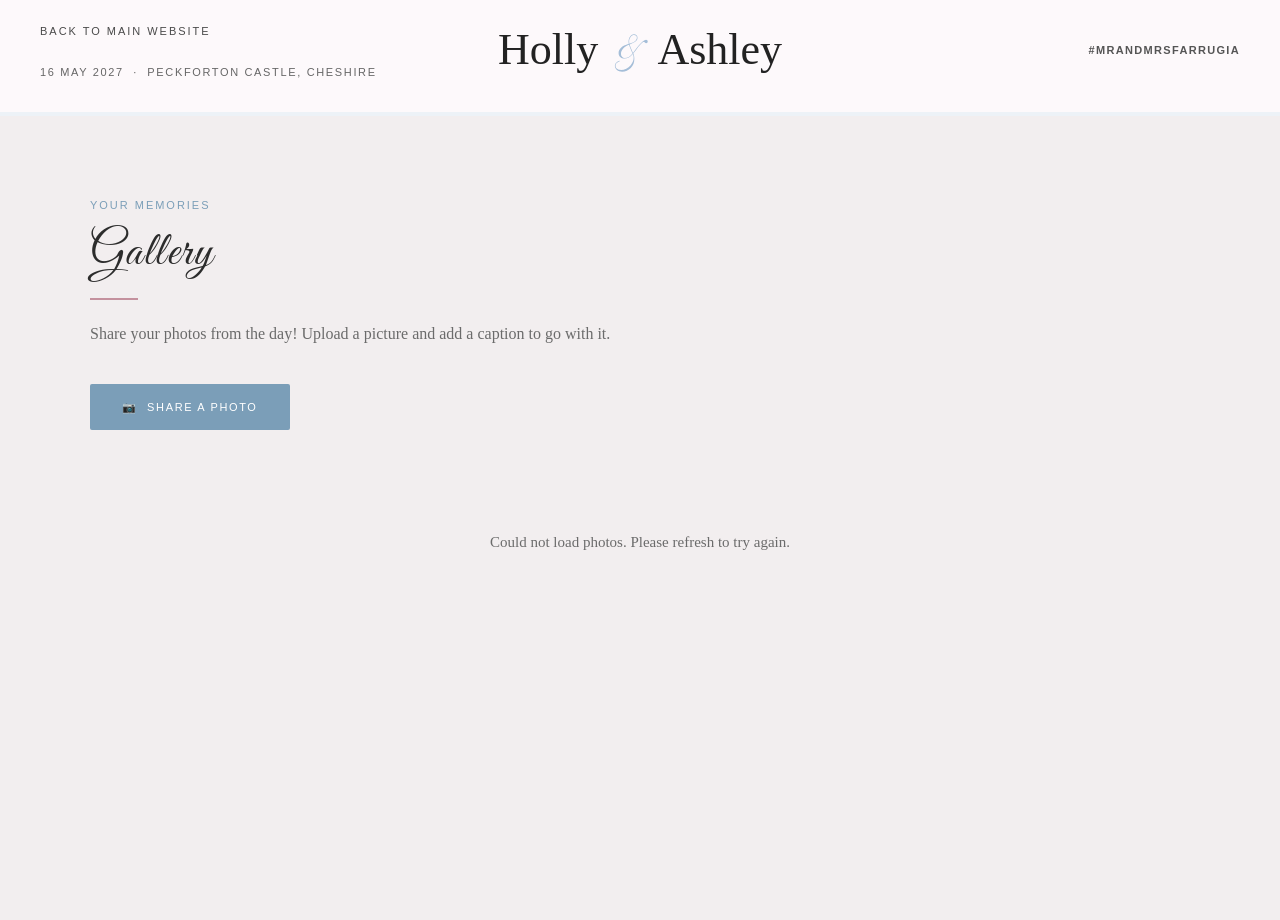
==== gallery.html @ d868bd8e "updating emoticon size" ====
<!DOCTYPE html>
<html lang="en">
<head>
  <meta charset="UTF-8" />
  <link rel="preconnect" href="https://fonts.googleapis.com">
  <link href="https://fonts.googleapis.com/css2?family=Great+Vibes&display=swap" rel="stylesheet">
  <meta name="viewport" content="width=device-width, initial-scale=1.0" />
  <title>Gallery — Holly &amp; Ashley</title>
  <!-- Google Analytics -->
  <script async src="https://www.googletagmanager.com/gtag/js?id=G-BXC2VQV9V0"></script>
  <script>
    window.dataLayer = window.dataLayer || [];
    function gtag(){dataLayer.push(arguments);}
    gtag('js', new Date());
    gtag('config', 'G-BXC2VQV9V0');
  </script>
  <link rel="stylesheet" href="wedding-style.css">

</head>
<body>
<header class="site-header">
  <div class="header-top">
    <div class="header-meta-left">
    <nav class="gallery"><a href="/MrAndMrsFarrugia">Back to Main Website</a></nav>
    <br />
    <span> 16 MAY 2027 &nbsp;·&nbsp; PECKFORTON CASTLE, CHESHIRE </span>
  </div>
    <a href="#hero" class="header-names">
      <span>Holly</span>
      <svg class="title-ampersand" viewBox="260 240 120 150" xmlns="http://www.w3.org/2000/svg" aria-label="&amp;">
        <path class="st2" d="M333.79,339.08c.85,1.9,1.49,3.95,1.93,6.15.44,2.2.66,4.56.66,7.06,0,8.71-2.9,16.05-8.69,22.03-5.79,5.98-12.82,8.97-21.09,8.97-5.22,0-9.47-1.34-12.75-4.01-3.29-2.68-4.93-6.1-4.93-10.26,0-3.05,1.25-5.82,3.76-8.31,2.51-2.49,5.03-3.73,7.57-3.73.3,0,.52.03.63.08.12.05.19.13.23.23,0,.34-.61.73-1.83,1.17-1.02.37-1.79.71-2.34,1.02-2.07,1.05-3.64,2.38-4.72,3.99-1.08,1.61-1.63,3.4-1.63,5.36,0,3.05,1.25,5.55,3.73,7.5,2.49,1.95,5.72,2.92,9.68,2.92,4.23,0,8.42-1.05,12.55-3.15,4.13-2.1,7.76-5,10.87-8.69,2.34-2.91,4.12-5.9,5.34-8.97,1.22-3.07,1.83-6.16,1.83-9.27,0-1.32-.16-2.69-.48-4.12s-.82-3-1.5-4.73c-3.12,3.76-6.35,6.55-9.71,8.38-3.35,1.83-6.88,2.74-10.57,2.74-4.34,0-7.82-1.24-10.44-3.73s-3.94-5.78-3.94-9.88c0-4.88,2-9.11,6-12.7,4-3.59,10.28-6.78,18.85-9.55v-.36c-.41-2.57-.61-4.37-.61-5.39,0-4.78,1.34-8.88,4.02-12.32,2.68-3.44,5.76-5.16,9.25-5.16,2.61,0,4.69.75,6.25,2.26,1.56,1.51,2.34,3.53,2.34,6.07,0,3.32-1.42,6.23-4.27,8.74-2.85,2.51-7.79,5.06-14.84,7.67.41,1.76,1.3,4.37,2.67,7.83,1.37,3.46,3.18,7.66,5.41,12.6,1.05-1.35,2.52-3.3,4.42-5.84,13.01-17.28,22.15-25.91,27.44-25.91,1.15,0,2.12.42,2.9,1.27.78.85,1.17,1.88,1.17,3.1,0,1.12-.36,2.03-1.07,2.72-.71.69-1.64,1.04-2.79,1.04-1.02,0-2.05-.56-3.1-1.68-1.05-1.12-1.85-1.68-2.39-1.68-2.74,0-9.11,6.57-19.11,19.71-2.85,3.76-5.08,6.71-6.71,8.84ZM331.91,338.82c-2.1-4.64-3.83-8.65-5.18-12.02-1.36-3.37-2.47-6.39-3.35-9.07-6.34,2.54-11.2,5.71-14.58,9.5-3.39,3.79-5.08,7.94-5.08,12.45,0,2.98.86,5.45,2.59,7.39,1.73,1.95,3.88,2.92,6.45,2.92,3.52,0,6.85-.91,9.99-2.74,3.13-1.83,6.19-4.64,9.17-8.44ZM324.29,315.1c6.78-2.2,11.51-4.44,14.2-6.71,2.69-2.27,4.04-5.01,4.04-8.23,0-1.86-.64-3.39-1.93-4.57-1.29-1.19-2.93-1.78-4.93-1.78-3.12,0-5.89,1.59-8.33,4.78-2.44,3.18-3.66,6.96-3.66,11.33,0,1.02.19,2.58.56,4.67.03.24.05.41.05.51Z"/>
      </svg>
      <span>Ashley</span>
    </a>
    <div class="header-meta-right">#MrAndMrsFarrugia</div>

    <!-- Mobile Hamburger Toggle -->
    <button class="hamburger-btn" id="hamburgerBtn" onclick="toggleNav()" aria-label="Toggle navigation">
      <span></span>
      <span></span>
      <span></span>
    </button>
  </div>
</header>

<section>
  <div class="section-inner">
  <main>
    <p class="page-eyebrow">Your memories</p>
    <h1 class="page-title">Gallery</h1>
    <div class="page-divider"></div>
    <p class="page-intro">Share your photos from the day! Upload a picture and add a caption to go with it.</p>
   
    <div class="upload-row">
      <label class="gallery-upload-btn" for="gallery-file-input">📷 &nbsp;Share a photo</label>
      <input
        type="file"
        id="gallery-file-input"
        accept="image/jpeg,image/png,image/webp,image/gif"
        multiple
        style="display:none;"
        onchange="openCaptionModal(this)"
      />
      <span class="upload-status" id="upload-status"></span>
    </div>
   
    <div class="gallery-grid" id="gallery-grid">
      <p class="gallery-placeholder">Loading photos…</p>
    </div>
  </main>
   

<!-- Caption modal -->
<div id="caption-modal">
  <div class="caption-modal-box">
    <img id="caption-preview" class="caption-modal-preview" src="" alt="Preview" />
    <label class="caption-modal-label" for="author-input">Your name</label>
    <input
      type="text"
      id="author-input"
      class="caption-modal-input"
      maxlength="60"
      placeholder="e.g. Sarah"
      autocomplete="name"
    />
    <label class="caption-modal-label" for="caption-input" style="margin-top:14px;">Add a caption</label>
    <textarea
      id="caption-input"
      class="caption-modal-input"
      rows="3"
      maxlength="500"
      placeholder="e.g. Holly looking absolutely gorgeous 💕"
      oninput="updateCaptionCount(this)"
    ></textarea>
    <p class="caption-modal-hint">Caption optional — leave blank to skip. <span id="caption-count" style="float:right;opacity:0.5;">500</span></p>
    <div class="caption-modal-actions">
      <button class="caption-btn-cancel" onclick="cancelUpload()">Cancel</button>
      <button class="caption-btn-upload" id="caption-upload-btn" onclick="submitUpload()">Upload</button>
    </div>
  </div>
</div>
 
<!-- Lightbox -->
<div id="gallery-lightbox" onclick="closeLightbox()">
  <button class="lightbox-close" onclick="closeLightbox()">&times;</button>
  <button class="lightbox-prev" onclick="event.stopPropagation(); shiftLightbox(-1)">&#8249;</button>
  <button class="lightbox-next" onclick="event.stopPropagation(); shiftLightbox(1)">&#8250;</button>
  <img id="lightbox-img" src="" alt="Wedding photo" onclick="event.stopPropagation()" />
  <p id="lightbox-caption" onclick="event.stopPropagation()"></p>
  <div id="lightbox-reactions" onclick="event.stopPropagation()"></div>
</div>
</div>
</section>
 
<script>
  const S3_BASE     = 'https://s3.eu-north-1.amazonaws.com/farrugia.wedding.gallery';
  const PRESIGN_API = 'https://7vy30zvgz9.execute-api.eu-north-1.amazonaws.com/wedding/presign';
  const REACT_API   = 'https://7vy30zvgz9.execute-api.eu-north-1.amazonaws.com/wedding/react';
 
  // Reactions — emoji char is the data key (stored in S3 / localStorage);
  // img is the Twemoji SVG for consistent cross-platform rendering.
  // Inline SVG icons — white fill with dark outline; rx-fill class changes on .reacted
  const REACTION_SVGS = {
    '❤️': `<svg viewBox="0 0 36 36" xmlns="http://www.w3.org/2000/svg">
      <path class="rx-fill" fill="#fff" stroke="#2c2c2c" stroke-width="2.5" stroke-linejoin="round"
            d="M18 31S4 23 4 13a8 8 0 0 1 14-4.5A8 8 0 0 1 32 13c0 10-14 18-14 18z"/>
    </svg>`,
    '😍': `<svg viewBox="0 0 36 36" xmlns="http://www.w3.org/2000/svg">
      <circle class="rx-fill" cx="18" cy="18" r="15" fill="#fff" stroke="#2c2c2c" stroke-width="2"/>
      <path fill="#2c2c2c" d="M11 13.5c0-1.5 1-2.5 2-2.5s1.5 1 1.5 1 .5-1 1.5-1 2 1 2 2.5c0 1.5-1.5 3-3.5 4-2-1-3.5-2.5-3.5-4z"/>
      <path fill="#2c2c2c" d="M19 13.5c0-1.5 1-2.5 2-2.5s1.5 1 1.5 1 .5-1 1.5-1 2 1 2 2.5c0 1.5-1.5 3-3.5 4-2-1-3.5-2.5-3.5-4z"/>
      <path fill="none" stroke="#2c2c2c" stroke-width="2" stroke-linecap="round" d="M12 23s2 3.5 6 3.5 6-3.5 6-3.5"/>
    </svg>`,
    '😂': `<svg viewBox="0 0 36 36" xmlns="http://www.w3.org/2000/svg">
      <circle class="rx-fill" cx="18" cy="18" r="15" fill="#fff" stroke="#2c2c2c" stroke-width="2"/>
      <path fill="none" stroke="#2c2c2c" stroke-width="2" stroke-linecap="round" d="M11 13q2-3 5 0M20 13q2-3 5 0"/>
      <path fill="#2c2c2c" d="M11 20q3 8 7 7 4 1 7-7z"/>
      <path fill="none" stroke="#2c2c2c" stroke-width="1.5" stroke-linecap="round" d="M8 17q-1 3 1 4"/>
    </svg>`,
    '🥂': `<svg viewBox="0 0 36 36" xmlns="http://www.w3.org/2000/svg">
      <!-- Left flute -->
      <path class="rx-fill" fill="#fff" stroke="#2c2c2c" stroke-width="2" stroke-linejoin="round"
            d="M5 4 L14 4 Q13 10 11 18 L8 18 Q6 10 5 4 Z"/>
      <line x1="9.5" y1="18" x2="9.5" y2="29" stroke="#2c2c2c" stroke-width="2" stroke-linecap="round"/>
      <line x1="6" y1="29" x2="13" y2="29" stroke="#2c2c2c" stroke-width="2" stroke-linecap="round"/>
      <circle cx="9" cy="15" r="1.1" fill="#2c2c2c"/>
      <circle cx="9.5" cy="11" r="1.1" fill="#2c2c2c"/>
      <circle cx="9" cy="7.5" r="1.1" fill="#2c2c2c"/>
      <!-- Right flute -->
      <path class="rx-fill" fill="#fff" stroke="#2c2c2c" stroke-width="2" stroke-linejoin="round"
            d="M22 4 L31 4 Q30 10 28 18 L25 18 Q23 10 22 4 Z"/>
      <line x1="26.5" y1="18" x2="26.5" y2="29" stroke="#2c2c2c" stroke-width="2" stroke-linecap="round"/>
      <line x1="23" y1="29" x2="30" y2="29" stroke="#2c2c2c" stroke-width="2" stroke-linecap="round"/>
      <circle cx="27" cy="15" r="1.1" fill="#2c2c2c"/>
      <circle cx="26.5" cy="11" r="1.1" fill="#2c2c2c"/>
      <circle cx="27" cy="7.5" r="1.1" fill="#2c2c2c"/>
      <!-- Clink sparkle -->
      <line x1="18" y1="1" x2="18" y2="5" stroke="#2c2c2c" stroke-width="1.8" stroke-linecap="round"/>
      <line x1="15" y1="3" x2="21" y2="3" stroke="#2c2c2c" stroke-width="1.8" stroke-linecap="round"/>
    </svg>`,
    '😮': `<svg viewBox="0 0 36 36" xmlns="http://www.w3.org/2000/svg">
      <circle class="rx-fill" cx="18" cy="18" r="15" fill="#fff" stroke="#2c2c2c" stroke-width="2"/>
      <path fill="none" stroke="#2c2c2c" stroke-width="2" stroke-linecap="round" d="M11 12q2-2 4 0M21 12q2-2 4 0"/>
      <ellipse cx="13" cy="15.5" rx="2" ry="2.5" fill="#2c2c2c"/>
      <ellipse cx="23" cy="15.5" rx="2" ry="2.5" fill="#2c2c2c"/>
      <ellipse cx="18" cy="24" rx="3.5" ry="4" fill="none" stroke="#2c2c2c" stroke-width="2"/>
    </svg>`,
  };
 
  const REACTIONS = [
    { emoji: '❤️',  label: 'Love'       },
    { emoji: '😍',  label: 'Heart eyes' },
    { emoji: '😂',  label: 'Haha'       },
    { emoji: '🥂',  label: 'Cheers'     },
    { emoji: '😮',  label: 'Wow'        },
  ];

  const reactingLocks = new Set();
 
  // allPhotos: [{key, caption, author, reactions}] sorted newest-first
  let allPhotos = [];
  let displayCount = 6;
  let lightboxIndex = 0;
 
  // Pending files from the file picker (waiting for caption modal)
  let pendingFiles = [];
  let pendingIndex = 0;
 
  // Author name — persisted in localStorage, asked once per bulk upload
  let sessionAuthor = localStorage.getItem('weddingGalleryAuthor') || '';
 
  let sessionGuestTag = '';
  let uploadInProgress = false;
  function getOrGenerateGuest() {
    if (!sessionGuestTag) sessionGuestTag = 'Guest ' + Math.floor(1000 + Math.random() * 9000);
    return sessionGuestTag;
  }
 
  // ── REACTIONS ──
 
  function getMyReactions() {
    try { return JSON.parse(localStorage.getItem('weddingMyReactions') || '{}'); } catch { return {}; }
  }
 
  function saveMyReaction(key, emoji) {
    const mine = getMyReactions();
    mine[key] = mine[key] || [];
    if (!mine[key].includes(emoji)) mine[key].push(emoji);
    localStorage.setItem('weddingMyReactions', JSON.stringify(mine));
  }
 
  function removeMyReaction(key, emoji) {
    const mine = getMyReactions();
    if (mine[key]) {
      mine[key] = mine[key].filter(e => e !== emoji);
      if (!mine[key].length) delete mine[key];
    }
    localStorage.setItem('weddingMyReactions', JSON.stringify(mine));
  }
 
  function hasReacted(key, emoji) {
    return (getMyReactions()[key] || []).includes(emoji);
  }
 
  function reactionBarHtml(key, reactions, large) {
    const safeKey = escHtml(key);
    return REACTIONS.map(({ emoji, label }) => {
      const count   = (reactions || {})[emoji] || 0;
      const reacted = hasReacted(key, emoji);
      return `<button class="reaction-btn${reacted ? ' reacted' : ''}${large ? ' reaction-btn-lg' : ''}"
                data-key="${safeKey}" data-emoji="${emoji}"
                onclick="reactToPhoto(this.dataset.key, this.dataset.emoji, event)"
                title="${label}"
              ><span class="reaction-img">${REACTION_SVGS[emoji]}</span>${count ? `<span class="reaction-count">${count}</span>` : ''}</button>`;
    }).join('');
  }
 
  function updateReactionBar(key, reactions) {
    // Update each button in-place to avoid destroying hover/focus state
    document.querySelectorAll(`.reaction-bar[data-key="${CSS.escape(key)}"] .reaction-btn`).forEach(btn => {
      const emoji   = btn.dataset.emoji;
      const count   = (reactions || {})[emoji] || 0;
      const reacted = hasReacted(key, emoji);
      btn.classList.toggle('reacted', reacted);
      let countEl = btn.querySelector('.reaction-count');
      if (count) {
        if (!countEl) {
          countEl = document.createElement('span');
          countEl.className = 'reaction-count';
          btn.appendChild(countEl);
        }
        countEl.textContent = count;
      } else if (countEl) {
        countEl.remove();
      }
    });
    // Update lightbox if it's showing this photo
    if (allPhotos[lightboxIndex] && allPhotos[lightboxIndex].key === key) {
      renderLightboxReactions(reactions, key);
    }
  }

  function renderLightboxReactions(reactions, key) {
    const el = document.getElementById('lightbox-reactions');
    if (!el) return;
    const existing = el.querySelectorAll('.reaction-btn');
    if (existing.length && el.dataset.key === key) {
      // Update in-place — preserves hover/focus state
      existing.forEach(btn => {
        const emoji   = btn.dataset.emoji;
        const count   = (reactions || {})[emoji] || 0;
        const reacted = hasReacted(key, emoji);
        btn.classList.toggle('reacted', reacted);
        let countEl = btn.querySelector('.reaction-count');
        if (count) {
          if (!countEl) {
            countEl = document.createElement('span');
            countEl.className = 'reaction-count';
            btn.appendChild(countEl);
          }
          countEl.textContent = count;
        } else if (countEl) {
          countEl.remove();
        }
      });
    } else {
      // New photo — full render
      el.dataset.key = key;
      el.innerHTML = reactionBarHtml(key, reactions, true);
    }
  }
 
  async function reactToPhoto(key, emoji, event) {
    event.stopPropagation();
    const lockKey = `${key}::${emoji}`;
    if (reactingLocks.has(lockKey)) return;
    reactingLocks.add(lockKey);
    try {
      const photo = allPhotos.find(p => p.key === key);
      if (!photo) return;
      const alreadyReacted = hasReacted(key, emoji);
      const action = alreadyReacted ? 'remove' : 'add';
      photo.reactions = photo.reactions || {};
      if (alreadyReacted) {
        photo.reactions[emoji] = Math.max(0, (photo.reactions[emoji] || 1) - 1);
        removeMyReaction(key, emoji);
      } else {
        photo.reactions[emoji] = (photo.reactions[emoji] || 0) + 1;
        saveMyReaction(key, emoji);
      }
      updateReactionBar(key, photo.reactions);
      try {
        const res = await fetch(
          `${REACT_API}?key=${encodeURIComponent(key)}&emoji=${encodeURIComponent(emoji)}&action=${action}`,
          { method: 'POST' }
        );
        if (res.ok) {
          const updated = await res.json();
          photo.reactions = updated;
          updateReactionBar(key, updated);
        }
      } catch (err) {
        console.warn('React failed — keeping optimistic update:', err);
      }
    } finally {
      reactingLocks.delete(lockKey);
    }
  }
 
  // ── DATA LOADING ──
 
  async function fetchPhotos() {
    const res  = await fetch(`${S3_BASE}/?list-type=2&prefix=uploads/&_=${Date.now()}`);
    const text = await res.text();
    const xml  = new DOMParser().parseFromString(text, 'text/xml');
 
    const all = [...xml.getElementsByTagName('Contents')].map(el => ({
      key:          el.getElementsByTagName('Key')[0].textContent,
      lastModified: el.getElementsByTagName('LastModified')[0].textContent,
    }));
 
    const imageItems = all
      .filter(o => /\.(jpg|jpeg|png|webp|gif)$/i.test(o.key))
      .sort((a, b) => new Date(b.lastModified) - new Date(a.lastModified));
 
    // All JSON keys (captions + reactions)
    const jsonKeys = new Set(all.filter(o => o.key.endsWith('.json')).map(o => o.key));
 
    return Promise.all(imageItems.map(async item => {
      const base         = item.key.replace(/\.[^.]+$/, '');
      const jsonKey      = `${base}.json`;
      const reactionsKey = `${base}.reactions.json`;
 
      const [captionData, reactionsData] = await Promise.all([
        jsonKeys.has(jsonKey)
          ? fetch(`${S3_BASE}/${jsonKey}?_=${Date.now()}`).then(r => r.json()).catch(() => ({}))
          : Promise.resolve({}),
        jsonKeys.has(reactionsKey)
          ? fetch(`${S3_BASE}/${reactionsKey}?_=${Date.now()}`).then(r => r.json()).catch(() => ({}))
          : Promise.resolve({}),
      ]);
 
      return {
        key:       item.key,
        caption:   (captionData.caption || '').trim(),
        author:    (captionData.author  || '').trim(),
        reactions: reactionsData || {},
      };
    }));
  }
 
  async function loadGallery() {
    const grid = document.getElementById('gallery-grid');
    try {
      allPhotos = await fetchPhotos();
      displayCount = 6;
      renderGrid();
    } catch (err) {
      grid.innerHTML = '<p class="gallery-placeholder">Could not load photos. Please refresh to try again.</p>';
      console.warn('Gallery load error:', err);
    }
  }
 
  async function silentRefresh() {
    if (uploadInProgress) return;
    try {
      const fresh = await fetchPhotos();
 
      // Update reaction bars in place for existing photos (no full re-render)
      fresh.forEach(freshPhoto => {
        const existing = allPhotos.find(p => p.key === freshPhoto.key);
        if (existing && JSON.stringify(existing.reactions) !== JSON.stringify(freshPhoto.reactions)) {
          existing.reactions = freshPhoto.reactions;
          updateReactionBar(freshPhoto.key, freshPhoto.reactions);
        }
      });
 
      // Full re-render only if new photos have appeared
      if (fresh.length !== allPhotos.length || (fresh.length && fresh[0].key !== allPhotos[0].key)) {
        allPhotos = fresh;
        renderGrid();
      } else {
        allPhotos = fresh;
      }
    } catch (_) {}
  }
 
  // ── RENDERING ──

  function cardHtml(photo, index) {
    const hasCaption = !!photo.caption;
    const hasAuthor  = !!photo.author;
    const metaHtml = (hasCaption || hasAuthor)
      ? `<div class="gallery-item-caption">
           <p class="caption-line">${
             hasAuthor ? `<strong class="caption-author">${escHtml(photo.author)}</strong> ` : ''
           }${hasCaption ? escHtml(photo.caption) : ''}</p>
         </div>`
      : '';
    return `<div class="gallery-item" onclick="openLightbox(${index})">
      <div class="gallery-item-img">
        <img src="${S3_BASE}/${photo.key}" loading="lazy" alt="Wedding photo" />
      </div>
      <div class="reaction-bar" data-key="${escHtml(photo.key)}">${reactionBarHtml(photo.key, photo.reactions)}</div>
      ${metaHtml}
    </div>`;
  }
 
  function renderGrid() {
    const grid = document.getElementById('gallery-grid');
    const visible = allPhotos.slice(0, displayCount);
    if (visible.length === 0) {
      grid.innerHTML = '<p class="gallery-placeholder">No photos yet — be the first to share one!</p>';
      return;
    }
    const seeMore = allPhotos.length > displayCount
      ? `<div class="see-more-row"><button class="see-more-btn" onclick="showMore()">See more photos</button></div>`
      : '';
    grid.innerHTML = visible.map((photo, i) => cardHtml(photo, i)).join('') + seeMore;
    requestAnimationFrame(() => requestAnimationFrame(addCaptionToggles));
  }

  function showMore() {
    const prevCount = displayCount;
    displayCount += 6;
    const grid = document.getElementById('gallery-grid');
    // Remove old "see more" button
    const oldBtn = grid.querySelector('.see-more-row');
    if (oldBtn) oldBtn.remove();
    // Append only new cards
    const frag = document.createDocumentFragment();
    allPhotos.slice(prevCount, displayCount).forEach((photo, i) => {
      const div = document.createElement('div');
      div.innerHTML = cardHtml(photo, prevCount + i);
      frag.appendChild(div.firstElementChild);
    });
    grid.appendChild(frag);
    // Add new "see more" if still more
    if (allPhotos.length > displayCount) {
      const row = document.createElement('div');
      row.innerHTML = `<div class="see-more-row"><button class="see-more-btn" onclick="showMore()">See more photos</button></div>`;
      grid.appendChild(row.firstElementChild);
    }
    requestAnimationFrame(() => requestAnimationFrame(addCaptionToggles));
  }
 
  function addCaptionToggles() {
    document.querySelectorAll('.caption-line').forEach(el => {
      if (el.parentNode.querySelector('.caption-more-btn')) return;
      if (el.scrollHeight > el.clientHeight + 1) {
        const btn = document.createElement('button');
        btn.className = 'caption-more-btn';
        btn.textContent = 'more';
        btn.onclick = function(e) {
          e.stopPropagation();
          el.style.webkitLineClamp = 'unset';
          el.style.overflow = 'visible';
          el.style.display = 'block';
          btn.remove();
        };
        el.parentNode.appendChild(btn);
      }
    });
  }
 
  function escHtml(str) {
    return str.replace(/&/g,'&amp;').replace(/</g,'&lt;').replace(/>/g,'&gt;').replace(/"/g,'&quot;');
  }
 
  function updateCaptionCount(el) {
    const max = parseInt(el.maxLength, 10);
    const used = [...el.value].length;
    const remaining = max - used;
    const counter = document.getElementById('caption-count');
    if (counter) counter.textContent = remaining;
    if (used > max) {
      el.value = [...el.value].slice(0, max).join('');
    }
  }
 
  // ── CAPTION MODAL ──
 
  function openCaptionModal(input) {
    pendingFiles = [...input.files];
    pendingIndex = 0;
    input.value = '';
    if (!pendingFiles.length) return;
    showModalForFile(pendingIndex);
  }
 
  function showModalForFile(idx) {
    const file = pendingFiles[idx];
    const preview      = document.getElementById('caption-preview');
    const captionInput = document.getElementById('caption-input');
    const authorInput  = document.getElementById('author-input');
 
    const url = URL.createObjectURL(file);
    preview.onload = () => URL.revokeObjectURL(url);
    preview.src = url;
 
    authorInput.value = sessionAuthor;
    captionInput.value = '';
    updateCaptionCount(captionInput);
    document.getElementById('upload-status').textContent =
      pendingFiles.length > 1 ? `Photo ${idx + 1} of ${pendingFiles.length}` : '';
    document.getElementById('caption-upload-btn').disabled = false;
    document.getElementById('caption-upload-btn').textContent =
      pendingFiles.length > 1 && idx < pendingFiles.length - 1 ? 'Next →' : 'Upload';
 
    document.getElementById('caption-modal').classList.add('open');
    (idx === 0 && !sessionAuthor ? authorInput : captionInput).focus();
  }
 
  function cancelUpload() {
    pendingFiles = [];
    pendingIndex = 0;
    uploadInProgress = false;
    document.getElementById('caption-modal').classList.remove('open');
    document.getElementById('upload-status').textContent = '';
  }
 
  async function submitUpload() {
    uploadInProgress = true;
    const file    = pendingFiles[pendingIndex];
    const caption = document.getElementById('caption-input').value.trim();
 
    const typedAuthor = document.getElementById('author-input').value.trim();
    const author = typedAuthor || getOrGenerateGuest();
    sessionAuthor = typedAuthor;
    if (typedAuthor) localStorage.setItem('weddingGalleryAuthor', typedAuthor);
    const btn    = document.getElementById('caption-upload-btn');
    const status = document.getElementById('upload-status');
 
    btn.disabled = true;
    btn.textContent = 'Uploading…';
 
    const ext  = file.name.split('.').pop().toLowerCase() || 'jpg';
    const mime = { jpg:'image/jpeg', jpeg:'image/jpeg', png:'image/png', webp:'image/webp', gif:'image/gif' }[ext] || file.type || 'image/jpeg';
 
    if (ext === 'heic' || ext === 'heif') {
      status.textContent = 'HEIC not supported — please save as JPEG first.';
      document.getElementById('caption-modal').classList.remove('open');
      uploadInProgress = false;
      return;
    }
 
    try {
      const presignRes = await fetch(`${PRESIGN_API}?ext=${ext}`);
      if (!presignRes.ok) throw new Error(`Presign failed: ${presignRes.status}`);
      const { url, captionUrl } = await presignRes.json();
 
      const s3Res = await fetch(url, { method: 'PUT', body: file, headers: { 'Content-Type': mime } });
      if (!s3Res.ok) throw new Error(`S3 upload failed: ${s3Res.status}`);
 
      if (captionUrl) {
        await fetch(captionUrl, {
          method: 'PUT',
          body: JSON.stringify({ author, ...(caption ? { caption } : {}) }),
          headers: { 'Content-Type': 'application/json' },
        });
      }
    } catch (err) {
      console.error('Upload error:', err);
      status.textContent = `Could not upload ${file.name} — please try again.`;
      document.getElementById('caption-modal').classList.remove('open');
      btn.disabled = false;
      uploadInProgress = false;
      return;
    }
 
    document.getElementById('caption-modal').classList.remove('open');
    pendingIndex++;
 
    if (pendingIndex < pendingFiles.length) {
      setTimeout(() => showModalForFile(pendingIndex), 200);
    } else {
      pendingFiles = [];
      pendingIndex = 0;
      uploadInProgress = false;
      status.textContent = 'Photos shared! 🎉';
      setTimeout(() => { status.textContent = ''; loadGallery(); }, 2000);
    }
  }
 
  // ── LIGHTBOX ──
 
  function openLightbox(index) {
    lightboxIndex = index;
    const photo = allPhotos[index];
    document.getElementById('lightbox-img').src = `${S3_BASE}/${photo.key}`;
    document.getElementById('lightbox-caption').innerHTML =
      (photo.author  ? `<strong class="lightbox-author">${escHtml(photo.author)}</strong> ` : '') +
      (photo.caption ? escHtml(photo.caption) : '');
    renderLightboxReactions(photo.reactions, photo.key);
    document.getElementById('gallery-lightbox').classList.add('open');
    document.body.style.overflow = 'hidden';
  }
 
  function closeLightbox() {
    document.getElementById('gallery-lightbox').classList.remove('open');
    document.getElementById('lightbox-img').src = '';
    document.getElementById('lightbox-caption').textContent = '';
    document.getElementById('lightbox-reactions').innerHTML = '';
    document.body.style.overflow = '';
  }
 
  function shiftLightbox(dir) {
    if (!allPhotos.length) return;
    lightboxIndex = (lightboxIndex + dir + allPhotos.length) % allPhotos.length;
    const photo = allPhotos[lightboxIndex];
    document.getElementById('lightbox-img').src = `${S3_BASE}/${photo.key}`;
    document.getElementById('lightbox-caption').innerHTML =
      (photo.author  ? `<strong class="lightbox-author">${escHtml(photo.author)}</strong> ` : '') +
      (photo.caption ? escHtml(photo.caption) : '');
    renderLightboxReactions(photo.reactions, photo.key);
  }
 
  document.addEventListener('keydown', e => {
    if (e.key === 'Escape')     closeLightbox();
    if (e.key === 'ArrowRight') shiftLightbox(1);
    if (e.key === 'ArrowLeft')  shiftLightbox(-1);
  });
 
  const _captionModal = document.getElementById('caption-modal');
  if (_captionModal) {
    _captionModal.addEventListener('click', function(e) {
      if (e.target === this) cancelUpload();
    });
  }
 
  loadGallery();
  setInterval(silentRefresh, 10000);
</script>
</body>
</html>
---- wedding-style.css ----
/* ============================================================
   styles.css — Holly & Ashley Wedding Website
   Sections marked:
     [SHARED]  — used by both wedding.html and gallery.html
     [WEDDING] — used only by wedding.html
     [GALLERY] — used only by gallery.html
   ============================================================ */


/* ══════════════════════════════════════════════════════════
   [SHARED] RESET
   ══════════════════════════════════════════════════════════ */
*, *::before, *::after { box-sizing: border-box; margin: 0; padding: 0; }


/* ══════════════════════════════════════════════════════════
   [SHARED] BASE
   ══════════════════════════════════════════════════════════ */
body {
  font-family: 'Georgia', serif;
  color: #2c2c2c;
  font-size: 17px;
  line-height: 1.7;
  overflow-x: hidden;
}

h1, h2, h3, h4 {
  font-family: 'Great Vibes', cursive;
  font-weight: normal;
  letter-spacing: 0.03em;
}

p { color: var(--mid); margin-bottom: 16px; }
p:last-child { margin-bottom: 0; }

/* [SHARED] Nav base */
nav a {
  font-family: -apple-system, BlinkMacSystemFont, 'Segoe UI', sans-serif;
  font-size: 11px;
  letter-spacing: 0.18em;
  text-transform: uppercase;
  text-decoration: none;
  color: #4a4a4a;
  padding: 4px 0;
  transition: color 0.2s;
}
nav a:hover { color: #000; text-decoration: underline; }


/* ══════════════════════════════════════════════════════════
   [WEDDING] DESIGN TOKENS
   Note: --border differs from gallery (#e2ded7 vs #d8cdd8)
   ══════════════════════════════════════════════════════════ */
:root {
  --stone:       #edf2f7;
  --warm-white:  #fdf9fb;
  --sage:        #7b9eb8;
  --sage-light:  #b8cfe0;
  --charcoal:    #2c2c2c;
  --mid:         #6b6b6b;
  --border:      #e2ded7;
  --accent:      #c4919e;
  --header-bg:   #fdf9fb;
  --header-height: 96px;
}


/* ══════════════════════════════════════════════════════════
   [WEDDING] BODY STATE — scroll locked until splash clears
   ══════════════════════════════════════════════════════════ */
.wedding-page body { overflow-y: hidden; }
.wedding-page body.unlocked { overflow-y: auto; }


/* ══════════════════════════════════════════════════════════
   [WEDDING] SPLASH SCREEN
   ══════════════════════════════════════════════════════════ */
#splash {
  position: fixed;
  inset: 0;
  z-index: 9999;
  background: #fdf9fb;
  width: 100vw;
  height: 100vh;
  height: 100dvh;
  overflow: hidden;
  touch-action: none;
}
#splash.done { display: none; }

.door-left, .door-right {
  position: absolute;
  top: 0;
  height: 100%;
  width: 50vw;
  overflow: hidden;
  background: #fdf9fb;
  opacity: 1;
  z-index: 2;
  transition: transform 1.5s cubic-bezier(0.76, 0, 0.24, 1);
  will-change: transform;
}
.door-left  { left: 0; }
.door-right { right: 0; }

.door-left .door-img {
  position: absolute;
  top: 0; left: 0;
  width: 100vw; height: 100vh;
  height: 100dvh;
  object-fit: contain;
  object-position: center center;
  user-select: none; pointer-events: none;
}
.door-right .door-img {
  position: absolute;
  top: 0; right: 0; left: auto;
  width: 100vw; height: 100vh;
  height: 100dvh;
  object-fit: contain;
  object-position: center center;
  user-select: none; pointer-events: none;
}

.door-left.sliding  { transform: translateX(-100%); }
.door-right.sliding { transform: translateX(100%); }

.splash-cta {
  position: absolute;
  bottom: 18vh;
  left: 0; right: 0;
  display: flex;
  flex-direction: column;
  align-items: center;
  gap: 12px;
  z-index: 3;
  transition: opacity 0.2s ease-out;
  animation: fadeUp 1.2s ease 0.8s both;
}
.splash-cta.hide-cta {
  opacity: 0 !important;
  visibility: hidden !important;
  animation: none !important;
  transition: opacity 0.15s ease-out, visibility 0.15s ease-out !important;
}

.splash-enter {
  appearance: none;
  -webkit-appearance: none;
  box-sizing: border-box;
  font-family: -apple-system, BlinkMacSystemFont, 'Segoe UI', Roboto, sans-serif;
  font-size: 10px;
  font-weight: 500;
  line-height: 1;
  letter-spacing: 0.2em;
  text-transform: uppercase;
  color: #2c2c2c;
  background: transparent;
  border: 1px solid var(--sage-light);
  border-radius: 0;
  padding: 8px 24px;
  cursor: pointer;
  transition: background 0.25s, color 0.25s;
  outline: none;
}
.splash-enter:hover { background: #7b9eb8; color: #fff; }

@keyframes fadeUp {
  from { opacity:0; transform:translateY(16px); }
  to   { opacity:1; transform:translateY(0); }
}


/* ══════════════════════════════════════════════════════════
   [WEDDING] HEADER & NAV
   ══════════════════════════════════════════════════════════ */
.site-header {
  position: sticky;
  top: 0;
  left: 0; right: 0;
  z-index: 100;
  background: var(--header-bg);
  border-bottom: 4px solid var(--stone);
  padding: 18px 40px 14px;
  transition: padding 0.3s ease;
}
.header-top {
  display: grid;
  grid-template-columns: 1fr auto 1fr;
  align-items: center;
  margin-bottom: 16px;
}
.header-meta-left {
  font-family: -apple-system, BlinkMacSystemFont, 'Segoe UI', sans-serif;
  font-size: 11px;
  letter-spacing: 0.15em;
  text-transform: uppercase;
  color: #666;
}
.header-names {
  display: inline-flex;
  align-items: center;
  justify-content: center;
  gap: 5px;
  font-family: 'Perpetua', 'Baskerville', 'Georgia', serif;
  font-size: clamp(34px, 4vw, 44px);
  color: #222;
  text-decoration: none;
  line-height: 1;
}
.header-names > span { display: inline-block; line-height: 1; }

.title-ampersand {
  height: 1.4em;
  width: auto;
  display: inline-block;
  flex-shrink: 0;
  transform: translateY(-0.14em);
}
.title-ampersand .st2 { fill: #a5bed8; }

.header-meta-right {
  font-family: -apple-system, BlinkMacSystemFont, 'Segoe UI', sans-serif;
  font-size: 11px;
  letter-spacing: 0.12em;
  text-transform: uppercase;
  color: #555;
  text-align: right;
  font-weight: 600;
}

/* Hamburger (hidden on desktop) */
.hamburger-btn {
  display: none;
  background: none;
  border: none;
  cursor: pointer;
  padding: 8px;
  flex-direction: column;
  justify-content: center;
  gap: 5px;
  z-index: 101;
}
.hamburger-btn span {
  display: block;
  width: 20px;
  height: 1.5px;
  background-color: var(--charcoal);
  transition: transform 0.3s ease, opacity 0.3s ease;
}
.hamburger-btn.active span:nth-child(1) { transform: translateY(6.5px) rotate(45deg); }
.hamburger-btn.active span:nth-child(2) { opacity: 0; }
.hamburger-btn.active span:nth-child(3) { transform: translateY(-6.5px) rotate(-45deg); }

nav {
  display: flex;
  align-items: center;
  justify-content: center;
  gap: 24px;
  flex-wrap: wrap;
}
nav.gallery{
  align-items: left;
  justify-content: left;
}


/* ══════════════════════════════════════════════════════════
   [WEDDING] HERO
   ══════════════════════════════════════════════════════════ */
#hero {
  position: relative;
  width: 100%;
  height: calc(100vh - var(--header-height));
  height: calc(100dvh - var(--header-height));
  overflow: hidden;
  padding: 0;
}
#hero picture { display: block; width: 100%; height: 100%; }

.hero-bg-img {
  width: 100%;
  height: 100%;
  object-fit: cover;
  object-position: center 65%;
  display: block;
}
.hero-overlay {
  position: absolute;
  top: 0; left: 0; right: 0;
  height: 35%;
  z-index: 1;
  pointer-events: none;
}
.hero-content {
  position: absolute !important;
  top: 50% !important;
  left: 50% !important;
  transform: translate(-50%, -50%) !important;
  width: 90%;
  max-width: 650px;
  z-index: 10;
  text-align: center;
}
.hero-title {
  font-family: 'Great Vibes', cursive;
  font-size: clamp(42px, 7vw, 84px);
  color: #ffffff;
  text-shadow: 0 2px 8px rgba(0,0,0,0.7);
  margin-bottom: 2px;
  line-height: 1.1;
  font-weight: normal;
}
.countdown {
  display: flex !important;
  flex-direction: row !important;
  flex-wrap: nowrap !important;
  gap: 20px;
  justify-content: center;
  align-items: center;
  margin: 16px auto 0;
  width: max-content !important;
  max-width: 100%;
  backdrop-filter: blur(6px);
  -webkit-backdrop-filter: blur(6px);
  padding: 12px 24px !important;
  border-radius: 8px;
  border: 1px solid rgba(255,255,255,0.2) !important;
}
.countdown-unit { text-align: center; flex: 0 0 auto; }
.countdown-num {
  font-size: 32px;
  line-height: 1;
  color: #ffffff;
  font-weight: 600;
  text-shadow: 0 1px 6px rgba(0,0,0,0.8);
}
.countdown-label {
  font-family: -apple-system, BlinkMacSystemFont, 'Segoe UI', sans-serif;
  font-size: 11px;
  letter-spacing: 0.15em;
  text-transform: uppercase;
  color: rgba(255,255,255,0.95);
  text-shadow: 0 1px 4px rgba(0,0,0,0.8);
  margin-top: 4px;
}


/* ══════════════════════════════════════════════════════════
   [WEDDING] SECTIONS
   ══════════════════════════════════════════════════════════ */
section {
  margin: 0;
  min-height: calc(100vh - var(--header-height));
  min-height: calc(100dvh - var(--header-height));
  display: flex;
  flex-direction: column;
  justify-content: flex-start;
  padding: 80px 24px;
  scroll-margin-top: calc(var(--header-height) - 2px);
  box-sizing: border-box;
}
section:nth-child(even) { background: #f2eeef; }
.section-inner { max-width: 1100px; margin: 0 auto; width: 100%; padding: 0; }
.section-eyebrow {
  font-family: -apple-system, BlinkMacSystemFont, 'Segoe UI', sans-serif;
  font-size: 10px;
  letter-spacing: 0.2em;
  text-transform: uppercase;
  color: var(--sage);
  margin-bottom: 16px;
}
.section-title { font-size: clamp(28px, 4vw, 40px); color: var(--charcoal); margin-bottom: 32px; }
.section-divider { width: 32px; height: 1px; background: var(--sage-light); margin-bottom: 32px; }


/* ══════════════════════════════════════════════════════════
   [WEDDING] VENUE
   ══════════════════════════════════════════════════════════ */
#venue {
  position: relative;
  background-image: url('ChatGPT Image Jul 19, 2026, 06_04_59 PM.png');
  background-size: cover;
  background-position: center;
  background-repeat: no-repeat;
}
#venue::before {
  content: '';
  position: absolute;
  inset: 0;
  background: rgba(253,249,251,0.88);
  backdrop-filter: blur(1px);
  -webkit-backdrop-filter: blur(3px);
  z-index: 1;
}
#venue .section-inner { position: relative; z-index: 2; }

.venue-grid { display: grid; grid-template-columns: 1fr 1fr; gap: 24px; margin-top: 40px; }
.venue-card { background: var(--warm-white); border: 1px solid var(--border); padding: 28px; }
.venue-card h4 {
  font-size: 13px;
  letter-spacing: 0.1em;
  text-transform: uppercase;
  font-family: -apple-system, BlinkMacSystemFont, 'Segoe UI', sans-serif;
  color: var(--sage);
  margin-bottom: 10px;
}
.venue-card p { font-size: 15px; }
.map-link {
  display: inline-block;
  margin-top: 20px;
  font-family: -apple-system, BlinkMacSystemFont, 'Segoe UI', sans-serif;
  font-size: 12px;
  letter-spacing: 0.1em;
  text-transform: uppercase;
  color: var(--accent);
  text-decoration: none;
  border-bottom: 1px solid var(--sage-light);
  padding-bottom: 2px;
  transition: border-color 0.2s;
}
.map-link:hover { border-color: var(--accent); }


/* ══════════════════════════════════════════════════════════
   [WEDDING] ORDER OF THE DAY
   ══════════════════════════════════════════════════════════ */
.ootd-svg-icon { width: 40px; height: 40px; color: var(--charcoal); }
.ootd-heading {
  font-family: 'Great Vibes', cursive;
  font-size: clamp(36px, 6vw, 52px);
  color: var(--charcoal);
  font-weight: normal;
  margin-bottom: 0;
  letter-spacing: 0.01em;
}
.ootd-wrap {
  position: relative;
  max-width: 760px !important;
  margin: 40px auto 0;
  padding: 55px 0 !important;
  display: flex;
  flex-direction: column;
  gap: 36px;
  overflow: visible;
}
.ootd-wrap::before {
  content: '';
  position: absolute;
  left: 50%;
  top: 0; bottom: 0;
  width: 2px;
  background: var(--border);
  transform: translateX(-50%);
  display: block !important;
  min-width: 0;
  z-index: 1;
}
.ootd-diamond {
  display: block !important;
  position: absolute;
  left: 50%;
  z-index: 2;
}
.ootd-diamond.top {
  top: -9px;
  width: 18px; height: 18px;
  background-color: #a5bed8;
  transform: translateX(-50%);
  -webkit-mask: url('data:image/svg+xml;utf8,<svg xmlns="http://www.w3.org/2000/svg" viewBox="0 0 24 24"><path d="M 7,7 A 5,5 0 0,1 17,7 A 5,5 0 0,1 17,17 A 5,5 0 0,1 7,17 A 5,5 0 0,1 7,7 Z"/></svg>') no-repeat center / contain;
          mask: url('data:image/svg+xml;utf8,<svg xmlns="http://www.w3.org/2000/svg" viewBox="0 0 24 24"><path d="M 7,7 A 5,5 0 0,1 17,7 A 5,5 0 0,1 17,17 A 5,5 0 0,1 7,17 A 5,5 0 0,1 7,7 Z"/></svg>') no-repeat center / contain;
}
.ootd-diamond.bot {
  bottom: -6px;
  width: 18px; height: 18px;
  background-color: #a5bed8;
  transform: translateX(-50%);
  -webkit-mask: url('data:image/svg+xml;utf8,<svg xmlns="http://www.w3.org/2000/svg" viewBox="0 0 24 24"><path d="M 7,7 A 5,5 0 0,1 17,7 A 5,5 0 0,1 17,17 A 5,5 0 0,1 7,17 A 5,5 0 0,1 7,7 Z"/></svg>') no-repeat center / contain;
          mask: url('data:image/svg+xml;utf8,<svg xmlns="http://www.w3.org/2000/svg" viewBox="0 0 24 24"><path d="M 7,7 A 5,5 0 0,1 17,7 A 5,5 0 0,1 17,17 A 5,5 0 0,1 7,17 A 5,5 0 0,1 7,7 Z"/></svg>') no-repeat center / contain;
}
.ootd-item {
  position: relative;
  width: calc(50% - 60px);
  margin: 0;
  z-index: 2;
  box-sizing: border-box;
  transform: none;
}
.ootd-item.left  { align-self: flex-start; text-align: right; }
.ootd-item.right { align-self: flex-end;   text-align: left; }
.ootd-item::before {
  content: '';
  position: absolute;
  top: 22px;
  height: 0;
  border-top: 2px solid var(--border);
  display: block !important;
  z-index: 1;
}
.ootd-item.left::before  { right: -60px !important; width: 60px !important; }
.ootd-item.right::before { left: -60px !important;  width: 60px !important; }
.ootd-icon {
  font-size: 22px;
  display: inline-flex !important;
  align-items: center;
  justify-content: center;
  width: 44px; height: 44px;
  background: transparent !important;
  border: none !important;
  box-shadow: none !important;
  border-radius: 0 !important;
  margin-bottom: 4px;
  line-height: 1;
}
.ootd-time {
  font-family: var(--font-titling, -apple-system, BlinkMacSystemFont, 'Segoe UI', sans-serif);
  font-size: 14px;
  color: var(--charcoal);
  letter-spacing: 0.05em;
}
.ootd-label {
  font-family: var(--font-titling, -apple-system, BlinkMacSystemFont, 'Segoe UI', sans-serif);
  font-size: 10px;
  letter-spacing: 0.1em;
  text-transform: uppercase;
  color: var(--mid);
  margin-top: 3px;
  line-height: 1.4;
}
.ootd-sub {
  display: block;
  font-style: italic;
  text-transform: none;
  letter-spacing: 0.02em;
  font-size: 11px;
  color: var(--mid);
  margin-top: 2px;
}


/* ══════════════════════════════════════════════════════════
   [WEDDING] ATTIRE
   ══════════════════════════════════════════════════════════ */
.attire-box { text-align: left; margin-top: 28px; }
.attire-note { font-size: 18px; color: var(--mid); }
.quatrefoil-divider {
  width: 20px; height: 20px;
  margin: 30px auto 0;
  background-color: #a5bed8;
  -webkit-mask: url('data:image/svg+xml;utf8,<svg xmlns="http://www.w3.org/2000/svg" viewBox="0 0 24 24"><path d="M 7,7 A 5,5 0 0,1 17,7 A 5,5 0 0,1 17,17 A 5,5 0 0,1 7,17 A 5,5 0 0,1 7,7 Z"/></svg>') no-repeat center / contain;
          mask: url('data:image/svg+xml;utf8,<svg xmlns="http://www.w3.org/2000/svg" viewBox="0 0 24 24"><path d="M 7,7 A 5,5 0 0,1 17,7 A 5,5 0 0,1 17,17 A 5,5 0 0,1 7,17 A 5,5 0 0,1 7,7 Z"/></svg>') no-repeat center / contain;
}


/* ══════════════════════════════════════════════════════════
   [WEDDING] WEDDING PARTY
   ══════════════════════════════════════════════════════════ */
.party-grid {
  display: grid;
  grid-template-columns: repeat(4, 1fr);
  gap: 24px;
  margin-top: 40px;
  width: 100%;
}
.party-card {
  text-align: center;
  padding: 28px 16px;
  display: flex;
  flex-direction: column;
  align-items: center;
  justify-content: center;
  height: 100%;
}
.party-initial {
  width: 100px; height: 100px;
  border-radius: 50%;
  background: #d4e4f0;
  color: #7b9eb8;
  font-size: 22px;
  display: flex;
  align-items: center;
  justify-content: center;
  margin: 0 auto 16px;
}
.party-name { font-size: 16px; color: var(--charcoal); margin-bottom: 6px; }
.party-role {
  font-family: -apple-system, BlinkMacSystemFont, 'Segoe UI', sans-serif;
  font-size: 11px;
  letter-spacing: 0.1em;
  text-transform: uppercase;
  color: var(--sage);
}


/* ══════════════════════════════════════════════════════════
   [WEDDING] ACCOMMODATION
   ══════════════════════════════════════════════════════════ */
.accom-grid {
  display: flex;
  flex-direction: column;
  gap: 24px;
  margin-top: 40px;
  width: 100%;
}
.accom-card {
  background: var(--warm-white);
  border: 1px solid var(--border);
  padding: 32px;
  display: flex;
  flex-direction: column;
  align-items: flex-start;
  gap: 16px;
  width: 100%;
  box-sizing: border-box;
}
.accom-badge {
  font-family: -apple-system, BlinkMacSystemFont, 'Segoe UI', sans-serif;
  font-size: 10px;
  letter-spacing: 0.15em;
  text-transform: uppercase;
  color: var(--warm-white);
  background: var(--sage);
  padding: 4px 10px;
  white-space: nowrap;
  display: inline-block;
}
.accom-content { width: 100%; }
.accom-content h4 { font-size: 20px; color: var(--charcoal); margin-bottom: 8px; }
.accom-content p  { font-size: 15px; color: var(--mid); line-height: 1.6; }

.accom-list-grid {
  display: grid;
  grid-template-columns: repeat(auto-fill, minmax(230px, 1fr));
  gap: 20px 16px;
  margin-top: 20px;
  padding-top: 20px;
  border-top: 1px solid var(--border);
  width: 100%;
}
.accom-item { display: flex; flex-direction: column; gap: 2px; }
.accom-item strong { color: var(--charcoal); font-size: 15px; }
.accom-subtext { color: var(--mid); font-size: 13px; line-height: 1.4; }
.accom-phone {
  color: var(--sage);
  text-decoration: none;
  font-family: -apple-system, BlinkMacSystemFont, 'Segoe UI', sans-serif;
  font-size: 12px;
  letter-spacing: 0.05em;
  margin-top: 3px;
  transition: color 0.2s;
}
.accom-phone:hover { color: var(--accent); text-decoration: underline; }


/* ══════════════════════════════════════════════════════════
   [WEDDING] TRANSPORT
   ══════════════════════════════════════════════════════════ */
.trans-grid {
  display: flex;
  flex-direction: column;
  gap: 24px;
  margin-top: 40px;
  width: 100%;
}
.trans-card {
  background: var(--warm-white);
  border: 1px solid var(--border);
  padding: 32px;
  display: flex;
  flex-direction: column;
  align-items: flex-start;
  gap: 16px;
  width: 100%;
  box-sizing: border-box;
}
.trans-content { width: 100%; }
.trans-content h4 {
  font-family: -apple-system, BlinkMacSystemFont, 'Segoe UI', sans-serif;
  font-size: 11px;
  letter-spacing: 0.15em;
  text-transform: uppercase;
  color: var(--sage);
  margin-bottom: 12px;
}
.trans-content p { font-size: 15px; color: var(--mid); line-height: 1.6; }

.trans-list-grid {
  display: grid;
  grid-template-columns: repeat(auto-fill, minmax(230px, 1fr));
  gap: 20px 16px;
  margin-top: 20px;
  padding-top: 20px;
  border-top: 1px solid var(--border);
  width: 100%;
}
.trans-item { display: flex; flex-direction: column; gap: 2px; }
.trans-item strong { color: var(--charcoal); font-size: 15px; }
.trans-subtext { color: var(--mid); font-size: 13px; line-height: 1.4; }
.trans-phone {
  color: var(--sage);
  text-decoration: none;
  font-family: -apple-system, BlinkMacSystemFont, 'Segoe UI', sans-serif;
  font-size: 12px;
  letter-spacing: 0.05em;
  margin-top: 3px;
  transition: color 0.2s;
}
.trans-phone:hover { color: var(--accent); text-decoration: underline; }


/* ══════════════════════════════════════════════════════════
   [WEDDING] GIFTS
   ══════════════════════════════════════════════════════════ */
.gifts-box { border: 1px solid var(--border); padding: 28px 32px; margin-top: 28px; }
.gifts-box h4 {
  font-family: -apple-system, BlinkMacSystemFont, 'Segoe UI', sans-serif;
  font-size: 11px;
  letter-spacing: 0.15em;
  text-transform: uppercase;
  color: var(--sage);
  margin-bottom: 12px;
}
.gifts-box p { font-size: 15px; }
.charity-link {
  display: inline-block;
  margin-top: 12px;
  font-family: -apple-system, BlinkMacSystemFont, 'Segoe UI', sans-serif;
  font-size: 12px;
  letter-spacing: 0.08em;
  text-transform: uppercase;
  color: var(--accent);
  text-decoration: none;
  border-bottom: 1px solid var(--sage-light);
}


/* ══════════════════════════════════════════════════════════
   [WEDDING] RSVP
   ══════════════════════════════════════════════════════════ */
#rsvp { background: #2a3d4f !important; }
#rsvp .section-eyebrow { color: var(--sage-light); }
#rsvp .section-title   { color: #faf9f7; }
#rsvp .section-divider { background: var(--sage); }
#rsvp p                { color: rgba(250,249,247,0.65); }

.rsvp-form { margin-top: 40px; display: grid; gap: 20px; }
.form-row  { display: grid; grid-template-columns: 1fr 1fr; gap: 20px; }
.form-group { display: flex; flex-direction: column; gap: 8px; }

label {
  font-family: -apple-system, BlinkMacSystemFont, 'Segoe UI', sans-serif;
  font-size: 11px;
  letter-spacing: 0.12em;
  text-transform: uppercase;
  color: rgba(250,249,247,0.75);
}
#rsvp input, #rsvp select, #rsvp textarea {
  background: rgba(255,255,255,0.08);
  border: 1px solid rgba(255,255,255,0.3);
  color: #faf9f7;
  padding: 14px 16px;
  font-family: 'Georgia', serif;
  font-size: 16px;
  outline: none;
  transition: border-color 0.2s;
  width: 100%;
}
#rsvp input::placeholder, #rsvp textarea::placeholder { color: rgba(250,249,247,0.4); }
input:focus, select:focus, textarea:focus { border-color: var(--sage); }
select option { background: var(--charcoal); }
textarea { resize: vertical; min-height: 100px; }

.rsvp-submit {
  display: inline-block;
  background: var(--sage);
  color: #faf9f7;
  border: none;
  padding: 18px 48px;
  font-family: -apple-system, BlinkMacSystemFont, 'Segoe UI', sans-serif;
  font-size: 12px;
  letter-spacing: 0.15em;
  text-transform: uppercase;
  cursor: pointer;
  transition: background 0.2s;
  margin-top: 8px;
  width: 100%;
}
.rsvp-submit:hover { background: var(--accent); }

.rsvp-success { display: none; text-align: center; padding: 40px; }
.rsvp-success h3 { color: #faf9f7; font-size: 24px; margin-bottom: 12px; }
.rsvp-success p  { color: rgba(250,249,247,0.65); }

.attendance-toggle { display: flex; gap: 12px; }
.toggle-btn {
  flex: 1;
  padding: 14px;
  border: 1px solid rgba(255,255,255,0.3);
  background: transparent;
  color: rgba(250,249,247,0.8);
  cursor: pointer;
  font-family: -apple-system, BlinkMacSystemFont, 'Segoe UI', sans-serif;
  font-size: 12px;
  letter-spacing: 0.1em;
  text-transform: uppercase;
  transition: all 0.2s;
}
.toggle-btn.active { background: var(--sage); border-color: var(--sage); color: #faf9f7; }
.decline-fields  { display: none; }
#decline-message-group { display: none; }
#rsvp-success   { display: none; }


/* ══════════════════════════════════════════════════════════
   [WEDDING] GALLERY PREVIEW (section on main page)
   ══════════════════════════════════════════════════════════ */
#gallery .gallery-grid {
  display: grid;
  grid-template-columns: repeat(auto-fill, minmax(180px, 1fr));
  gap: 10px;
  margin-top: 8px;
}
#gallery .gallery-item {
  aspect-ratio: 1;
  overflow: hidden;
  border-radius: 6px;
  cursor: pointer;
  background: var(--stone);
}
#gallery .gallery-item img {
  width: 100%;
  height: 100%;
  object-fit: cover;
  transition: transform 0.3s ease;
  display: block;
}
#gallery .gallery-item:hover img { transform: scale(1.05); }
.gallery-view-all {
  display: inline-block;
  font-size: 13px;
  letter-spacing: 0.08em;
  color: var(--sage);
  text-decoration: none;
  border-bottom: 1px solid var(--sage-light);
  padding-bottom: 2px;
  transition: color 0.2s, border-color 0.2s;
}
.gallery-view-all:hover { color: var(--accent); border-color: var(--accent); }


/* ══════════════════════════════════════════════════════════
   [WEDDING] FAQ
   ══════════════════════════════════════════════════════════ */
.faq-list     { margin-top: 8px; }
.faq-item     { border-bottom: 1px solid var(--border); }
.faq-question {
  width: 100%;
  background: none;
  border: none;
  text-align: left;
  font-family: inherit;
  display: flex;
  justify-content: space-between;
  align-items: center;
  padding: 22px 0;
  cursor: pointer;
  font-size: 17px;
  color: var(--charcoal);
  gap: 16px;
  user-select: none;
}
.faq-question:hover { color: var(--accent); }
.faq-icon {
  font-size: 20px;
  color: var(--sage);
  flex-shrink: 0;
  transition: transform 0.25s;
  line-height: 1;
}
.faq-item.open .faq-icon { transform: rotate(45deg); }
.faq-answer { max-height: 0; overflow: hidden; transition: max-height 0.35s ease; }
.faq-item.open .faq-answer { max-height: 400px; }
.faq-answer-inner { padding-bottom: 22px; color: var(--mid); font-size: 16px; }


/* ══════════════════════════════════════════════════════════
   [WEDDING] FOOTER
   ══════════════════════════════════════════════════════════ */
footer {
  text-align: center;
  padding: 60px 24px;
  background: var(--header-bg);
  border-top: 1px solid var(--stone);
}
.footer-date {
  font-family: -apple-system, BlinkMacSystemFont, 'Segoe UI', sans-serif;
  font-size: 11px;
  letter-spacing: 0.15em;
  text-transform: uppercase;
  color: var(--mid);
}
.footer-castle {
  width: 100%;
  max-width: 180px;
  height: auto;
  display: block;
  margin: 0 auto 20px;
  border-radius: 6px;
  object-fit: cover;
  opacity: 0.9;
}


/* ══════════════════════════════════════════════════════════
   [WEDDING] RESPONSIVE
   ══════════════════════════════════════════════════════════ */
@media (max-width: 768px) {
  :root { --header-height: 70px; }

  .site-header { padding: 14px 20px; }
  .header-meta-left, .header-meta-right { display: none !important; }
  .header-top {
    display: flex !important;
    justify-content: space-between !important;
    align-items: center !important;
    margin-bottom: 0 !important;
  }
  .hamburger-btn { display: flex !important; }

  nav {
    flex-direction: column;
    align-items: center;
    gap: 14px;
    max-height: 0;
    overflow: hidden;
    transition: max-height 0.35s cubic-bezier(0.4,0,0.2,1), opacity 0.3s ease, padding 0.3s ease;
    opacity: 0;
    width: 100%;
    background: var(--header-bg);
    padding: 0;
  }
  nav.nav-open {
    max-height: 450px;
    opacity: 1;
    padding-top: 18px;
    padding-bottom: 8px;
    border-top: 1px solid var(--stone);
    margin-top: 12px;
  }
  nav a {
    font-size: 11px !important;
    letter-spacing: 0.2em !important;
    padding: 4px 0;
    width: 100%;
    text-align: center;
  }
}

@media (max-width: 640px) {
  .form-row   { grid-template-columns: 1fr; }
  .venue-grid { grid-template-columns: 1fr; }
  .accom-card { padding: 24px 20px; }
  .accom-list-grid { grid-template-columns: repeat(auto-fill, minmax(180px, 1fr)); gap: 16px 12px; }
  section { padding: 72px 20px; }
  .attire-box { padding: 28px 20px; }

  .splash-cta { bottom: 18dvh !important; }

  #hero {
    height: 45vh !important;
    min-height: 45vh !important;
  }
  .hero-overlay {
    top: auto !important;
    bottom: 0 !important;
    height: 65% !important;
    background: linear-gradient(to top, rgba(0,0,0,0.65) 0%, rgba(0,0,0,0.3) 60%, transparent 100%) !important;
  }
  #hero .hero-bg-img {
    width: 100% !important;
    height: 100% !important;
    object-fit: cover !important;
    object-position: center bottom !important;
    display: block !important;
  }
  .hero-content {
    top: 75% !important;
    left: 50% !important;
    transform: translate(-50%,-50%) !important;
    width: 92% !important;
  }
  .hero-title { font-size: 34px !important; margin-bottom: 10px !important; }
  .countdown {
    gap: 6px !important;
    padding: 6px 10px !important;
    margin-top: 8px !important;
  }
  .countdown-num   { font-size: 16px !important; font-weight: 600 !important; }
  .countdown-label { font-size: 6px !important; letter-spacing: 0.1em !important; margin-top: 2px !important; }

  .ootd-wrap::before { left: 20px !important; transform: none !important; }
  .ootd-diamond.top, .ootd-diamond.bot { left: 20px !important; }
  .ootd-item,
  .ootd-item.left,
  .ootd-item.right {
    width: 100% !important;
    padding-left: 52px !important;
    align-self: flex-start !important;
    text-align: left !important;
  }
  .ootd-item.left::before,
  .ootd-item.right::before {
    left: 20px !important;
    right: auto !important;
    width: 32px !important;
    top: 22px !important;
  }

  .party-grid  { grid-template-columns: repeat(2, 1fr) !important; gap: 16px !important; }
  .party-card  { padding: 18px 10px !important; }
  .party-initial { width: 70px !important; height: 70px !important; font-size: 18px !important; }
  .party-name  { font-size: 14px !important; }
}


/* ══════════════════════════════════════════════════════════
   [GALLERY] DESIGN TOKENS (overrides --border from wedding)
   ══════════════════════════════════════════════════════════ */
.gallery-page {
  --border: #d8cdd8;
  --header-height: 90px;
}
@media (max-width: 600px) {
  .gallery-page { --header-height: 70px; }
}


/* ══════════════════════════════════════════════════════════
   [GALLERY] HEADER (fixed, blurred — replaces wedding sticky)
   ══════════════════════════════════════════════════════════ */
.gallery-page .site-header {
  position: fixed;
  height: 90px;
  background: rgba(253,249,251,0.96);
  backdrop-filter: blur(8px);
  -webkit-backdrop-filter: blur(8px);
  border-bottom: 1px solid var(--border);
  display: flex;
  align-items: center;
  justify-content: space-between;
  padding: 0 32px;
  gap: 24px;
}
@media (max-width: 600px) {
  .gallery-page .site-header { padding: 0 16px; height: 70px; }
}

.gallery-page .header-names {
  font-family: 'Great Vibes', cursive;
  font-size: 2rem;
  color: var(--charcoal);
  text-decoration: none;
  white-space: nowrap;
  flex-shrink: 0;
  display: block;
  line-height: initial;
  transform: none;
}
@media (max-width: 600px) {
  .gallery-page .header-names { font-size: 1.6rem; }
}
.gallery-page .header-amp { color: var(--accent); }
.gallery-page nav { display: flex; gap: 20px; flex-wrap: wrap; justify-content: flex-end; }
@media (max-width: 600px) {
  .gallery-page nav { gap: 12px; }
  .gallery-page nav a { font-size: 10px; }
}


/* ══════════════════════════════════════════════════════════
   [GALLERY] PAGE LAYOUT
   ══════════════════════════════════════════════════════════ */
.gallery-page main {
  max-width: 1100px;
  margin: 0 auto;
  padding: calc(90px + 48px) 32px 80px;
}
@media (max-width: 600px) {
  .gallery-page main { padding: calc(70px + 48px) 16px 80px; }
}

.page-eyebrow {
  font-family: -apple-system, BlinkMacSystemFont, 'Segoe UI', sans-serif;
  font-size: 11px;
  letter-spacing: 0.18em;
  text-transform: uppercase;
  color: var(--sage);
  margin-bottom: 10px;
}
.page-title {
  font-family: 'Great Vibes', cursive;
  font-size: 3rem;
  color: var(--charcoal);
  font-weight: 400;
  margin-bottom: 16px;
  line-height: 1.2;
}
.page-divider {
  width: 48px;
  height: 2px;
  background: var(--accent);
  margin-bottom: 20px;
}
.page-intro {
  color: var(--mid);
  font-size: 16px;
  max-width: 560px;
  margin-bottom: 36px;
}


/* ══════════════════════════════════════════════════════════
   [GALLERY] UPLOAD BUTTON
   ══════════════════════════════════════════════════════════ */
.upload-row {
  display: flex;
  align-items: center;
  gap: 20px;
  margin-bottom: 40px;
  flex-wrap: wrap;
}
.gallery-upload-btn {
  display: inline-block;
  background: var(--sage);
  color: #fff;
  padding: 14px 32px;
  border-radius: 2px;
  cursor: pointer;
  font-family: -apple-system, BlinkMacSystemFont, 'Segoe UI', sans-serif;
  font-size: 11px;
  letter-spacing: 0.15em;
  text-transform: uppercase;
  transition: background 0.2s;
  white-space: nowrap;
}
.gallery-upload-btn:hover { background: var(--accent); }
.upload-status { font-size: 14px; color: var(--mid); }


/* ══════════════════════════════════════════════════════════
   [GALLERY] PHOTO GRID
   ══════════════════════════════════════════════════════════ */
.gallery-grid {
  display: grid;
  grid-template-columns: repeat(3, 1fr);
  gap: 10px;
  align-items: start; /* items don't stretch to match tallest in row */
}
@media (max-width: 480px) {
  .gallery-grid { grid-template-columns: 1fr; gap: 6px; align-items: start; }
  .reaction-img svg { width: 36px; height: 36px; }
  .reaction-btn { padding: 7px 11px; min-height: 44px; }
}

.gallery-item {
  overflow: hidden;
  border-radius: 6px;
  cursor: pointer;
/*  background: var(--stone);*/
  display: flex;
  flex-direction: column;
}
.gallery-item-img {
  aspect-ratio: 1;
  overflow: hidden;
  flex-shrink: 0;
}
.gallery-item-img img {
  width: 100%;
  height: 100%;
  object-fit: cover;
  display: block;
  transition: transform 0.3s ease;
}
.gallery-item:hover .gallery-item-img img { transform: scale(1.04); }

.gallery-item-caption {
  padding: 8px 10px;
  font-size: 13px;
  color: var(--mid);
  line-height: 1.5;
/*  background: #fff;*/
  min-width: 0; /* prevents flex child overflow from blocking clamp */
}
.gallery-item-caption:empty { display: none; }

.caption-more-btn {
  display: block;
  background: none;
  border: none;
  padding: 2px 0 0;
  font-family: -apple-system, BlinkMacSystemFont, 'Segoe UI', sans-serif;
  font-size: 12px;
  color: var(--charcoal);
  cursor: pointer;
  text-align: left;
}
.caption-more-btn:hover { color: var(--accent); }

.caption-author {
  font-family: -apple-system, BlinkMacSystemFont, 'Segoe UI', sans-serif;
  font-size: 13px;
  color: var(--charcoal);
  font-weight: 700;
}
.caption-line {
  margin: 0;
  color: var(--mid);
  display: -webkit-box;
  -webkit-box-orient: vertical;
  -webkit-line-clamp: 2;
  line-clamp: 2;
  overflow: hidden;
  word-break: break-word;
}

/* Lightbox — same inline bold treatment */
#lightbox-caption .lightbox-author {
  font-family: -apple-system, BlinkMacSystemFont, 'Segoe UI', sans-serif;
  font-weight: 700;
  color: #fff;
  font-size: 15px;
}

.gallery-placeholder {
  grid-column: 1 / -1;
  text-align: center;
  color: var(--mid);
  padding: 60px 0;
  font-size: 15px;
}

.see-more-row {
  grid-column: 1 / -1;
  text-align: center;
  padding: 24px 0 8px;
}
.see-more-btn {
  background: none;
  border: 1px solid var(--border);
  color: var(--mid);
  padding: 10px 28px;
  border-radius: 2px;
  cursor: pointer;
  font-family: -apple-system, BlinkMacSystemFont, 'Segoe UI', sans-serif;
  font-size: 11px;
  letter-spacing: 0.12em;
  text-transform: uppercase;
  transition: border-color 0.2s, color 0.2s;
}
.see-more-btn:hover { border-color: var(--sage); color: var(--charcoal); }


/* ══════════════════════════════════════════════════════════
   [GALLERY] CAPTION MODAL
   ══════════════════════════════════════════════════════════ */
#caption-modal {
  display: none;
  position: fixed;
  inset: 0;
  background: rgba(44,44,44,0.6);
  z-index: 10001;
  align-items: center;
  justify-content: center;
  padding: 20px;
}
#caption-modal.open { display: flex; }

.caption-modal-box {
  background: var(--warm-white);
  border-radius: 8px;
  padding: 32px;
  width: 100%;
  max-width: 440px;
  box-shadow: 0 20px 60px rgba(0,0,0,0.2);
}
.caption-modal-preview {
  width: 100%;
  aspect-ratio: 4/3;
  object-fit: cover;
  border-radius: 4px;
  margin-bottom: 20px;
  display: block;
  background: var(--stone);
}
.caption-modal-label {
  font-family: -apple-system, BlinkMacSystemFont, 'Segoe UI', sans-serif;
  font-size: 11px;
  letter-spacing: 0.14em;
  text-transform: uppercase;
  color: var(--mid);
  margin-bottom: 8px;
  display: block;
}
.caption-modal-input {
  width: 100%;
  border: 1px solid var(--border);
  border-radius: 4px;
  padding: 10px 12px;
  font-family: 'Georgia', serif;
  font-size: 15px;
  color: var(--charcoal);
  background: #fff;
  resize: none;
  outline: none;
  transition: border-color 0.2s;
  line-height: 1.5;
}
.caption-modal-input:focus { border-color: var(--sage); }
.caption-modal-hint { font-size: 12px; color: var(--mid); margin-top: 6px; margin-bottom: 20px; }
.caption-modal-actions { display: flex; gap: 12px; justify-content: flex-end; }

.caption-btn-cancel {
  background: none;
  border: 1px solid var(--border);
  color: var(--mid);
  padding: 10px 20px;
  border-radius: 2px;
  cursor: pointer;
  font-family: -apple-system, BlinkMacSystemFont, 'Segoe UI', sans-serif;
  font-size: 11px;
  letter-spacing: 0.12em;
  text-transform: uppercase;
  transition: border-color 0.2s;
}
.caption-btn-cancel:hover { border-color: var(--charcoal); color: var(--charcoal); }

.caption-btn-upload {
  background: var(--sage);
  border: none;
  color: #fff;
  padding: 10px 24px;
  border-radius: 2px;
  cursor: pointer;
  font-family: -apple-system, BlinkMacSystemFont, 'Segoe UI', sans-serif;
  font-size: 11px;
  letter-spacing: 0.12em;
  text-transform: uppercase;
  transition: background 0.2s;
}
.caption-btn-upload:hover:not(:disabled) { background: var(--accent); }
.caption-btn-upload:disabled { opacity: 0.6; cursor: not-allowed; }


/* ══════════════════════════════════════════════════════════
   [GALLERY] LIGHTBOX
   ══════════════════════════════════════════════════════════ */
#gallery-lightbox {
  display: none;
  position: fixed;
  inset: 0;
  background: rgba(0,0,0,0.92);
  z-index: 10000;
  align-items: center;
  justify-content: center;
  flex-direction: column;
  gap: 16px;
}
#gallery-lightbox.open { display: flex; }

#lightbox-img {
  max-width: 90vw;
  max-height: 80vh;
  object-fit: contain;
  border-radius: 4px;
}
#lightbox-caption {
  color: rgba(255,255,255,0.85);
  font-size: 15px;
  max-width: 600px;
  text-align: center;
  padding: 0 24px;
  min-height: 24px;
}
.lightbox-close {
  position: absolute;
  top: 18px; right: 24px;
  color: #fff;
  font-size: 36px;
  line-height: 1;
  cursor: pointer;
  background: none;
  border: none;
  opacity: 0.7;
  transition: opacity 0.2s;
}
.lightbox-close:hover { opacity: 1; }

.lightbox-prev, .lightbox-next {
  position: absolute;
  top: 50%; transform: translateY(-50%);
  color: #fff;
  font-size: 32px;
  background: none;
  border: none;
  cursor: pointer;
  opacity: 0.6;
  padding: 16px;
  transition: opacity 0.2s;
}
.lightbox-prev:hover, .lightbox-next:hover { opacity: 1; }
.lightbox-prev { left: 12px; }
.lightbox-next { right: 12px; }
/* ── Reaction bar ── */
.reaction-bar {
  display: flex;
  gap: 4px;
  padding: 6px 8px;
/*  background: #fff;*/
  flex-wrap: wrap;
}

.reaction-btn {
  display: inline-flex;
  align-items: center;
  gap: 3px;
  background: none;
  border: none;
  border-radius: 20px;
  padding: 6px 9px;              /* bigger tap target */
  min-height: 36px;              /* guarantees minimum touch height */
  -webkit-tap-highlight-color: transparent;  /* removes iOS grey tap flash */
  cursor: pointer;
  font-size: 14px;
  line-height: 1;
  transition: background 0.15s, border-color 0.15s;
  font-family: inherit;
}
.reaction-btn-lg           { font-size: 20px; padding: 5px 11px; gap: 5px; }
.reacted[data-emoji="❤️"] .rx-fill { fill: #e0245e; }
.reacted[data-emoji="😍"] .rx-fill { fill: #ffcc4d; }
.reacted[data-emoji="😂"] .rx-fill { fill: #ffcc4d; }
.reacted[data-emoji="🥂"] .rx-fill { fill: #f4c01e; }
.reacted[data-emoji="😮"] .rx-fill { fill: #ffcc4d; }

.reaction-img {
  display: inline-flex;
  flex-shrink: 0;
  pointer-events: none;
  transition: transform 0.15s ease;
}
.reaction-img svg {
  width: 28px;
  height: 28px;
  display: block;
}
@media (hover: hover) {
  .reaction-btn:hover .reaction-img { transform: scale(1.35); }
}
.reaction-btn-lg .reaction-img svg { width: 28px; height: 28px; }

.reaction-count {
  font-family: -apple-system, BlinkMacSystemFont, 'Segoe UI', sans-serif;
  font-size: 11px;
  color: var(--mid);
  line-height: 1;
}
.reaction-btn-lg .reaction-count  { font-size: 14px; color: rgba(255,255,255,0.8); }

/* Lightbox reactions row */
#lightbox-reactions {
  display: flex;
  gap: 6px;
  flex-wrap: wrap;
  justify-content: center;
  padding: 0 24px;
  min-height: 36px;
}
/*#lightbox-reactions .reaction-btn-lg:hover  { background: rgba(255,255,255,0.12); border-color: rgba(255,255,255,0.3); }
#lightbox-reactions .reaction-btn-lg.reacted { background: rgba(255,255,255,0.15); border-color: rgba(255,255,255,0.4); }*/
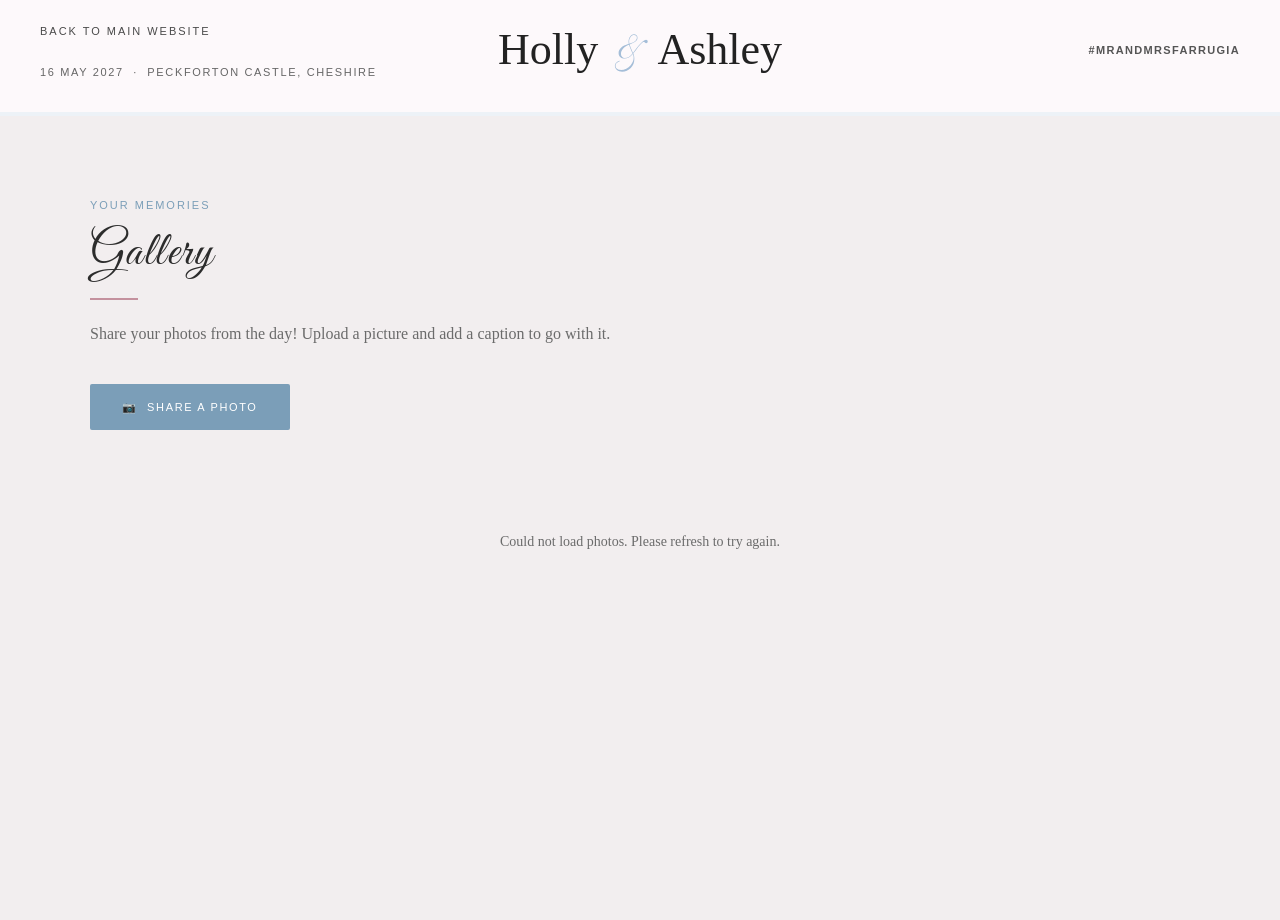
==== commit 4733d6f6: "added update banner" ====
--- a/gallery.html
+++ b/gallery.html
@@ -33,13 +33,6 @@
       <span>Ashley</span>
     </a>
     <div class="header-meta-right">#MrAndMrsFarrugia</div>
-
-    <!-- Mobile Hamburger Toggle -->
-    <button class="hamburger-btn" id="hamburgerBtn" onclick="toggleNav()" aria-label="Toggle navigation">
-      <span></span>
-      <span></span>
-      <span></span>
-    </button>
   </div>
 </header>
 
@@ -63,7 +56,9 @@
       />
       <span class="upload-status" id="upload-status"></span>
     </div>
-   
+    <div id="new-photos-banner" class="new-photos-banner" style="display:none;" onclick="applyPendingPhotos()">
+      <span id="new-photos-label">New photos added — tap to see</span>
+    </div>
     <div class="gallery-grid" id="gallery-grid">
       <p class="gallery-placeholder">Loading photos…</p>
     </div>
@@ -174,8 +169,6 @@
     { emoji: '🥂',  label: 'Cheers'     },
     { emoji: '😮',  label: 'Wow'        },
   ];
-
-  const reactingLocks = new Set();
  
   // allPhotos: [{key, caption, author, reactions}] sorted newest-first
   let allPhotos = [];
@@ -191,6 +184,7 @@
  
   let sessionGuestTag = '';
   let uploadInProgress = false;
+  let pendingPhotos    = null;
   function getOrGenerateGuest() {
     if (!sessionGuestTag) sessionGuestTag = 'Guest ' + Math.floor(1000 + Math.random() * 9000);
     return sessionGuestTag;
@@ -259,71 +253,45 @@
       renderLightboxReactions(reactions, key);
     }
   }
-
+ 
   function renderLightboxReactions(reactions, key) {
     const el = document.getElementById('lightbox-reactions');
-    if (!el) return;
-    const existing = el.querySelectorAll('.reaction-btn');
-    if (existing.length && el.dataset.key === key) {
-      // Update in-place — preserves hover/focus state
-      existing.forEach(btn => {
-        const emoji   = btn.dataset.emoji;
-        const count   = (reactions || {})[emoji] || 0;
-        const reacted = hasReacted(key, emoji);
-        btn.classList.toggle('reacted', reacted);
-        let countEl = btn.querySelector('.reaction-count');
-        if (count) {
-          if (!countEl) {
-            countEl = document.createElement('span');
-            countEl.className = 'reaction-count';
-            btn.appendChild(countEl);
-          }
-          countEl.textContent = count;
-        } else if (countEl) {
-          countEl.remove();
-        }
-      });
-    } else {
-      // New photo — full render
-      el.dataset.key = key;
-      el.innerHTML = reactionBarHtml(key, reactions, true);
-    }
+    if (el) el.innerHTML = reactionBarHtml(key, reactions, true);
   }
  
   async function reactToPhoto(key, emoji, event) {
     event.stopPropagation();
-    const lockKey = `${key}::${emoji}`;
-    if (reactingLocks.has(lockKey)) return;
-    reactingLocks.add(lockKey);
+ 
+    const photo = allPhotos.find(p => p.key === key);
+    if (!photo) return;
+ 
+    const alreadyReacted = hasReacted(key, emoji);
+    const action = alreadyReacted ? 'remove' : 'add';
+ 
+    // Optimistic update
+    photo.reactions = photo.reactions || {};
+    if (alreadyReacted) {
+      photo.reactions[emoji] = Math.max(0, (photo.reactions[emoji] || 1) - 1);
+      removeMyReaction(key, emoji);
+    } else {
+      photo.reactions[emoji] = (photo.reactions[emoji] || 0) + 1;
+      saveMyReaction(key, emoji);
+    }
+    updateReactionBar(key, photo.reactions);
+ 
+    // Persist to backend
     try {
-      const photo = allPhotos.find(p => p.key === key);
-      if (!photo) return;
-      const alreadyReacted = hasReacted(key, emoji);
-      const action = alreadyReacted ? 'remove' : 'add';
-      photo.reactions = photo.reactions || {};
-      if (alreadyReacted) {
-        photo.reactions[emoji] = Math.max(0, (photo.reactions[emoji] || 1) - 1);
-        removeMyReaction(key, emoji);
-      } else {
-        photo.reactions[emoji] = (photo.reactions[emoji] || 0) + 1;
-        saveMyReaction(key, emoji);
+      const res = await fetch(
+        `${REACT_API}?key=${encodeURIComponent(key)}&emoji=${encodeURIComponent(emoji)}&action=${action}`,
+        { method: 'POST' }
+      );
+      if (res.ok) {
+        const updated = await res.json();
+        photo.reactions = updated;
+        updateReactionBar(key, updated);
       }
-      updateReactionBar(key, photo.reactions);
-      try {
-        const res = await fetch(
-          `${REACT_API}?key=${encodeURIComponent(key)}&emoji=${encodeURIComponent(emoji)}&action=${action}`,
-          { method: 'POST' }
-        );
-        if (res.ok) {
-          const updated = await res.json();
-          photo.reactions = updated;
-          updateReactionBar(key, updated);
-        }
-      } catch (err) {
-        console.warn('React failed — keeping optimistic update:', err);
-      }
-    } finally {
-      reactingLocks.delete(lockKey);
+    } catch (err) {
+      console.warn('React failed — keeping optimistic update:', err);
     }
   }
  
@@ -381,12 +349,35 @@
     }
   }
  
+  function showNewPhotosBanner(count) {
+    const banner = document.getElementById('new-photos-banner');
+    const label  = document.getElementById('new-photos-label');
+    if (!banner) return;
+    label.textContent = `${count} new photo${count === 1 ? '' : 's'} added — tap to see`;
+    banner.style.display = 'flex';
+  }
+ 
+  function hideNewPhotosBanner() {
+    const banner = document.getElementById('new-photos-banner');
+    if (banner) banner.style.display = 'none';
+  }
+ 
+  function applyPendingPhotos() {
+    if (!pendingPhotos) return;
+    allPhotos = pendingPhotos;
+    pendingPhotos = null;
+    displayCount = 6;
+    hideNewPhotosBanner();
+    renderGrid();
+    document.getElementById('gallery-grid').scrollIntoView({ behavior: 'smooth', block: 'start' });
+  }
+ 
   async function silentRefresh() {
     if (uploadInProgress) return;
     try {
       const fresh = await fetchPhotos();
  
-      // Update reaction bars in place for existing photos (no full re-render)
+      // Always update reaction counts in-place
       fresh.forEach(freshPhoto => {
         const existing = allPhotos.find(p => p.key === freshPhoto.key);
         if (existing && JSON.stringify(existing.reactions) !== JSON.stringify(freshPhoto.reactions)) {
@@ -395,10 +386,11 @@
         }
       });
  
-      // Full re-render only if new photos have appeared
-      if (fresh.length !== allPhotos.length || (fresh.length && fresh[0].key !== allPhotos[0].key)) {
-        allPhotos = fresh;
-        renderGrid();
+      // New photos detected — show banner instead of re-rendering
+      const newCount = fresh.length - allPhotos.length;
+      if (newCount > 0 || (fresh.length && fresh[0].key !== allPhotos[0]?.key)) {
+        pendingPhotos = fresh;
+        showNewPhotosBanner(Math.max(newCount, 1));
       } else {
         allPhotos = fresh;
       }
@@ -406,67 +398,49 @@
   }
  
   // ── RENDERING ──
-
-  function cardHtml(photo, index) {
-    const hasCaption = !!photo.caption;
-    const hasAuthor  = !!photo.author;
-    const metaHtml = (hasCaption || hasAuthor)
-      ? `<div class="gallery-item-caption">
-           <p class="caption-line">${
-             hasAuthor ? `<strong class="caption-author">${escHtml(photo.author)}</strong> ` : ''
-           }${hasCaption ? escHtml(photo.caption) : ''}</p>
-         </div>`
-      : '';
-    return `<div class="gallery-item" onclick="openLightbox(${index})">
-      <div class="gallery-item-img">
-        <img src="${S3_BASE}/${photo.key}" loading="lazy" alt="Wedding photo" />
-      </div>
-      <div class="reaction-bar" data-key="${escHtml(photo.key)}">${reactionBarHtml(photo.key, photo.reactions)}</div>
-      ${metaHtml}
-    </div>`;
-  }
  
   function renderGrid() {
     const grid = document.getElementById('gallery-grid');
     const visible = allPhotos.slice(0, displayCount);
+ 
     if (visible.length === 0) {
       grid.innerHTML = '<p class="gallery-placeholder">No photos yet — be the first to share one!</p>';
       return;
     }
+ 
+    const items = visible.map((photo, i) => {
+      const hasCaption = !!photo.caption;
+      const hasAuthor  = !!photo.author;
+      const metaHtml = (hasCaption || hasAuthor)
+        ? `<div class="gallery-item-caption">
+             <p class="caption-line">${
+               hasAuthor ? `<strong class="caption-author">${escHtml(photo.author)}</strong> ` : ''
+             }${
+               hasCaption ? escHtml(photo.caption) : ''
+             }</p>
+           </div>`
+        : '';
+      return `<div class="gallery-item" onclick="openLightbox(${i})">
+        <div class="gallery-item-img">
+          <img src="${S3_BASE}/${photo.key}" loading="lazy" alt="Wedding photo" />
+        </div>
+        <div class="reaction-bar" data-key="${escHtml(photo.key)}">${reactionBarHtml(photo.key, photo.reactions)}</div>
+        ${metaHtml}
+      </div>`;
+    }).join('');
+ 
     const seeMore = allPhotos.length > displayCount
-      ? `<div class="see-more-row"><button class="see-more-btn" onclick="showMore()">See more photos</button></div>`
+      ? `<div class="see-more-row">
+           <button class="see-more-btn" onclick="showMore()">See more photos</button>
+         </div>`
       : '';
-    grid.innerHTML = visible.map((photo, i) => cardHtml(photo, i)).join('') + seeMore;
-    requestAnimationFrame(() => requestAnimationFrame(addCaptionToggles));
-  }
-
-  function showMore() {
-    const prevCount = displayCount;
-    displayCount += 6;
-    const grid = document.getElementById('gallery-grid');
-    // Remove old "see more" button
-    const oldBtn = grid.querySelector('.see-more-row');
-    if (oldBtn) oldBtn.remove();
-    // Append only new cards
-    const frag = document.createDocumentFragment();
-    allPhotos.slice(prevCount, displayCount).forEach((photo, i) => {
-      const div = document.createElement('div');
-      div.innerHTML = cardHtml(photo, prevCount + i);
-      frag.appendChild(div.firstElementChild);
-    });
-    grid.appendChild(frag);
-    // Add new "see more" if still more
-    if (allPhotos.length > displayCount) {
-      const row = document.createElement('div');
-      row.innerHTML = `<div class="see-more-row"><button class="see-more-btn" onclick="showMore()">See more photos</button></div>`;
-      grid.appendChild(row.firstElementChild);
-    }
+ 
+    grid.innerHTML = items + seeMore;
     requestAnimationFrame(() => requestAnimationFrame(addCaptionToggles));
   }
  
   function addCaptionToggles() {
     document.querySelectorAll('.caption-line').forEach(el => {
-      if (el.parentNode.querySelector('.caption-more-btn')) return;
       if (el.scrollHeight > el.clientHeight + 1) {
         const btn = document.createElement('button');
         btn.className = 'caption-more-btn';
@@ -483,6 +457,11 @@
     });
   }
  
+  function showMore() {
+    displayCount += 6;
+    renderGrid();
+  }
+ 
   function escHtml(str) {
     return str.replace(/&/g,'&amp;').replace(/</g,'&lt;').replace(/>/g,'&gt;').replace(/"/g,'&quot;');
   }
@@ -534,13 +513,11 @@
   function cancelUpload() {
     pendingFiles = [];
     pendingIndex = 0;
-    uploadInProgress = false;
     document.getElementById('caption-modal').classList.remove('open');
     document.getElementById('upload-status').textContent = '';
   }
  
   async function submitUpload() {
-    uploadInProgress = true;
     const file    = pendingFiles[pendingIndex];
     const caption = document.getElementById('caption-input').value.trim();
  
@@ -560,7 +537,6 @@
     if (ext === 'heic' || ext === 'heif') {
       status.textContent = 'HEIC not supported — please save as JPEG first.';
       document.getElementById('caption-modal').classList.remove('open');
-      uploadInProgress = false;
       return;
     }
  
@@ -584,7 +560,6 @@
       status.textContent = `Could not upload ${file.name} — please try again.`;
       document.getElementById('caption-modal').classList.remove('open');
       btn.disabled = false;
-      uploadInProgress = false;
       return;
     }
  
@@ -596,7 +571,6 @@
     } else {
       pendingFiles = [];
       pendingIndex = 0;
-      uploadInProgress = false;
       status.textContent = 'Photos shared! 🎉';
       setTimeout(() => { status.textContent = ''; loadGallery(); }, 2000);
     }
@@ -625,7 +599,6 @@
   }
  
   function shiftLightbox(dir) {
-    if (!allPhotos.length) return;
     lightboxIndex = (lightboxIndex + dir + allPhotos.length) % allPhotos.length;
     const photo = allPhotos[lightboxIndex];
     document.getElementById('lightbox-img').src = `${S3_BASE}/${photo.key}`;
--- a/wedding-style.css
+++ b/wedding-style.css
@@ -1166,7 +1166,6 @@
   overflow: hidden;
   border-radius: 6px;
   cursor: pointer;
-/*  background: var(--stone);*/
   display: flex;
   flex-direction: column;
 }
@@ -1186,231 +1185,14 @@
 
 .gallery-item-caption {
   padding: 8px 10px;
-  font-size: 13px;
+  font-size: 14px;
   color: var(--mid);
   line-height: 1.5;
-/*  background: #fff;*/
   min-width: 0; /* prevents flex child overflow from blocking clamp */
 }
 .gallery-item-caption:empty { display: none; }
 
-.caption-more-btn {
-  display: block;
-  background: none;
-  border: none;
-  padding: 2px 0 0;
-  font-family: -apple-system, BlinkMacSystemFont, 'Segoe UI', sans-serif;
-  font-size: 12px;
-  color: var(--charcoal);
-  cursor: pointer;
-  text-align: left;
-}
-.caption-more-btn:hover { color: var(--accent); }
-
-.caption-author {
-  font-family: -apple-system, BlinkMacSystemFont, 'Segoe UI', sans-serif;
-  font-size: 13px;
-  color: var(--charcoal);
-  font-weight: 700;
-}
-.caption-line {
-  margin: 0;
-  color: var(--mid);
-  display: -webkit-box;
-  -webkit-box-orient: vertical;
-  -webkit-line-clamp: 2;
-  line-clamp: 2;
-  overflow: hidden;
-  word-break: break-word;
-}
-
-/* Lightbox — same inline bold treatment */
-#lightbox-caption .lightbox-author {
-  font-family: -apple-system, BlinkMacSystemFont, 'Segoe UI', sans-serif;
-  font-weight: 700;
-  color: #fff;
-  font-size: 15px;
-}
-
-.gallery-placeholder {
-  grid-column: 1 / -1;
-  text-align: center;
-  color: var(--mid);
-  padding: 60px 0;
-  font-size: 15px;
-}
-
-.see-more-row {
-  grid-column: 1 / -1;
-  text-align: center;
-  padding: 24px 0 8px;
-}
-.see-more-btn {
-  background: none;
-  border: 1px solid var(--border);
-  color: var(--mid);
-  padding: 10px 28px;
-  border-radius: 2px;
-  cursor: pointer;
-  font-family: -apple-system, BlinkMacSystemFont, 'Segoe UI', sans-serif;
-  font-size: 11px;
-  letter-spacing: 0.12em;
-  text-transform: uppercase;
-  transition: border-color 0.2s, color 0.2s;
-}
-.see-more-btn:hover { border-color: var(--sage); color: var(--charcoal); }
-
-
-/* ══════════════════════════════════════════════════════════
-   [GALLERY] CAPTION MODAL
-   ══════════════════════════════════════════════════════════ */
-#caption-modal {
-  display: none;
-  position: fixed;
-  inset: 0;
-  background: rgba(44,44,44,0.6);
-  z-index: 10001;
-  align-items: center;
-  justify-content: center;
-  padding: 20px;
-}
-#caption-modal.open { display: flex; }
-
-.caption-modal-box {
-  background: var(--warm-white);
-  border-radius: 8px;
-  padding: 32px;
-  width: 100%;
-  max-width: 440px;
-  box-shadow: 0 20px 60px rgba(0,0,0,0.2);
-}
-.caption-modal-preview {
-  width: 100%;
-  aspect-ratio: 4/3;
-  object-fit: cover;
-  border-radius: 4px;
-  margin-bottom: 20px;
-  display: block;
-  background: var(--stone);
-}
-.caption-modal-label {
-  font-family: -apple-system, BlinkMacSystemFont, 'Segoe UI', sans-serif;
-  font-size: 11px;
-  letter-spacing: 0.14em;
-  text-transform: uppercase;
-  color: var(--mid);
-  margin-bottom: 8px;
-  display: block;
-}
-.caption-modal-input {
-  width: 100%;
-  border: 1px solid var(--border);
-  border-radius: 4px;
-  padding: 10px 12px;
-  font-family: 'Georgia', serif;
-  font-size: 15px;
-  color: var(--charcoal);
-  background: #fff;
-  resize: none;
-  outline: none;
-  transition: border-color 0.2s;
-  line-height: 1.5;
-}
-.caption-modal-input:focus { border-color: var(--sage); }
-.caption-modal-hint { font-size: 12px; color: var(--mid); margin-top: 6px; margin-bottom: 20px; }
-.caption-modal-actions { display: flex; gap: 12px; justify-content: flex-end; }
-
-.caption-btn-cancel {
-  background: none;
-  border: 1px solid var(--border);
-  color: var(--mid);
-  padding: 10px 20px;
-  border-radius: 2px;
-  cursor: pointer;
-  font-family: -apple-system, BlinkMacSystemFont, 'Segoe UI', sans-serif;
-  font-size: 11px;
-  letter-spacing: 0.12em;
-  text-transform: uppercase;
-  transition: border-color 0.2s;
-}
-.caption-btn-cancel:hover { border-color: var(--charcoal); color: var(--charcoal); }
-
-.caption-btn-upload {
-  background: var(--sage);
-  border: none;
-  color: #fff;
-  padding: 10px 24px;
-  border-radius: 2px;
-  cursor: pointer;
-  font-family: -apple-system, BlinkMacSystemFont, 'Segoe UI', sans-serif;
-  font-size: 11px;
-  letter-spacing: 0.12em;
-  text-transform: uppercase;
-  transition: background 0.2s;
-}
-.caption-btn-upload:hover:not(:disabled) { background: var(--accent); }
-.caption-btn-upload:disabled { opacity: 0.6; cursor: not-allowed; }
-
-
-/* ══════════════════════════════════════════════════════════
-   [GALLERY] LIGHTBOX
-   ══════════════════════════════════════════════════════════ */
-#gallery-lightbox {
-  display: none;
-  position: fixed;
-  inset: 0;
-  background: rgba(0,0,0,0.92);
-  z-index: 10000;
-  align-items: center;
-  justify-content: center;
-  flex-direction: column;
-  gap: 16px;
-}
-#gallery-lightbox.open { display: flex; }
-
-#lightbox-img {
-  max-width: 90vw;
-  max-height: 80vh;
-  object-fit: contain;
-  border-radius: 4px;
-}
-#lightbox-caption {
-  color: rgba(255,255,255,0.85);
-  font-size: 15px;
-  max-width: 600px;
-  text-align: center;
-  padding: 0 24px;
-  min-height: 24px;
-}
-.lightbox-close {
-  position: absolute;
-  top: 18px; right: 24px;
-  color: #fff;
-  font-size: 36px;
-  line-height: 1;
-  cursor: pointer;
-  background: none;
-  border: none;
-  opacity: 0.7;
-  transition: opacity 0.2s;
-}
-.lightbox-close:hover { opacity: 1; }
-
-.lightbox-prev, .lightbox-next {
-  position: absolute;
-  top: 50%; transform: translateY(-50%);
-  color: #fff;
-  font-size: 32px;
-  background: none;
-  border: none;
-  cursor: pointer;
-  opacity: 0.6;
-  padding: 16px;
-  transition: opacity 0.2s;
-}
-.lightbox-prev:hover, .lightbox-next:hover { opacity: 1; }
-.lightbox-prev { left: 12px; }
-.lightbox-next { right: 12px; }
+
 /* ── Reaction bar ── */
 .reaction-bar {
   display: flex;
@@ -1450,14 +1232,14 @@
   transition: transform 0.15s ease;
 }
 .reaction-img svg {
-  width: 28px;
-  height: 28px;
+  width: 24px;
+  height: 24px;
   display: block;
 }
 @media (hover: hover) {
   .reaction-btn:hover .reaction-img { transform: scale(1.35); }
 }
-.reaction-btn-lg .reaction-img svg { width: 28px; height: 28px; }
+.reaction-btn-lg .reaction-img svg { width: 24px; height: 24px; }
 
 .reaction-count {
   font-family: -apple-system, BlinkMacSystemFont, 'Segoe UI', sans-serif;
@@ -1476,5 +1258,247 @@
   padding: 0 24px;
   min-height: 36px;
 }
-/*#lightbox-reactions .reaction-btn-lg:hover  { background: rgba(255,255,255,0.12); border-color: rgba(255,255,255,0.3); }
-#lightbox-reactions .reaction-btn-lg.reacted { background: rgba(255,255,255,0.15); border-color: rgba(255,255,255,0.4); }*/+
+/* New photos banner */
+.new-photos-banner {
+  display: none;
+  align-items: center;
+  justify-content: center;
+  margin: 0 0 16px;
+  padding: 10px 20px;
+  background: var(--sage);
+  color: #fff;
+  border-radius: 24px;
+  font-family: -apple-system, BlinkMacSystemFont, 'Segoe UI', sans-serif;
+  font-size: 13px;
+  font-weight: 500;
+  letter-spacing: 0.02em;
+  cursor: pointer;
+  border: none;
+  animation: slideDown 0.3s ease;
+  -webkit-tap-highlight-color: transparent;
+}
+.new-photos-banner:hover { background: var(--charcoal); }
+ 
+@keyframes slideDown {
+  from { opacity: 0; transform: translateY(-8px); }
+  to   { opacity: 1; transform: translateY(0); }
+}
+
+.caption-more-btn {
+  display: block;
+  background: none;
+  border: none;
+  padding: 2px 0 0;
+  font-family: -apple-system, BlinkMacSystemFont, 'Segoe UI', sans-serif;
+  font-size: 14px;
+  color: var(--charcoal);
+  cursor: pointer;
+  text-align: left;
+}
+.caption-more-btn:hover { color: var(--accent); }
+
+.caption-author {
+  font-family: -apple-system, BlinkMacSystemFont, 'Segoe UI', sans-serif;
+  font-size: 14px;
+  color: var(--charcoal);
+  font-weight: 700;
+}
+.caption-line {
+  margin: 0;
+  color: var(--mid);
+  display: -webkit-box;
+  -webkit-box-orient: vertical;
+  -webkit-line-clamp: 2;
+  line-clamp: 2;
+  overflow: hidden;
+  word-break: break-word;
+}
+
+/* Lightbox — same inline bold treatment */
+#lightbox-caption .lightbox-author {
+  font-family: -apple-system, BlinkMacSystemFont, 'Segoe UI', sans-serif;
+  font-weight: 700;
+  color: #fff;
+  font-size: 14px;
+}
+
+.gallery-placeholder {
+  grid-column: 1 / -1;
+  text-align: center;
+  color: var(--mid);
+  padding: 60px 0;
+  font-size: 14px;
+}
+
+.see-more-row {
+  grid-column: 1 / -1;
+  text-align: center;
+  padding: 24px 0 8px;
+}
+.see-more-btn {
+  background: none;
+  border: 1px solid var(--border);
+  color: var(--mid);
+  padding: 10px 28px;
+  border-radius: 2px;
+  cursor: pointer;
+  font-family: -apple-system, BlinkMacSystemFont, 'Segoe UI', sans-serif;
+  font-size: 14px;
+  letter-spacing: 0.12em;
+  text-transform: uppercase;
+  transition: border-color 0.2s, color 0.2s;
+}
+.see-more-btn:hover { border-color: var(--sage); color: var(--charcoal); }
+
+
+/* ══════════════════════════════════════════════════════════
+   [GALLERY] CAPTION MODAL
+   ══════════════════════════════════════════════════════════ */
+#caption-modal {
+  display: none;
+  position: fixed;
+  inset: 0;
+  background: rgba(44,44,44,0.6);
+  z-index: 10001;
+  align-items: center;
+  justify-content: center;
+  padding: 20px;
+}
+#caption-modal.open { display: flex; }
+
+.caption-modal-box {
+  background: var(--warm-white);
+  border-radius: 8px;
+  padding: 32px;
+  width: 100%;
+  max-width: 440px;
+  box-shadow: 0 20px 60px rgba(0,0,0,0.2);
+}
+.caption-modal-preview {
+  width: 100%;
+  aspect-ratio: 4/3;
+  object-fit: cover;
+  border-radius: 4px;
+  margin-bottom: 20px;
+  display: block;
+  background: var(--stone);
+}
+.caption-modal-label {
+  font-family: -apple-system, BlinkMacSystemFont, 'Segoe UI', sans-serif;
+  font-size: 11px;
+  letter-spacing: 0.14em;
+  text-transform: uppercase;
+  color: var(--mid);
+  margin-bottom: 8px;
+  display: block;
+}
+.caption-modal-input {
+  width: 100%;
+  border: 1px solid var(--border);
+  border-radius: 4px;
+  padding: 10px 12px;
+  font-family: 'Georgia', serif;
+  font-size: 15px;
+  color: var(--charcoal);
+  background: #fff;
+  resize: none;
+  outline: none;
+  transition: border-color 0.2s;
+  line-height: 1.5;
+}
+.caption-modal-input:focus { border-color: var(--sage); }
+.caption-modal-hint { font-size: 12px; color: var(--mid); margin-top: 6px; margin-bottom: 20px; }
+.caption-modal-actions { display: flex; gap: 12px; justify-content: flex-end; }
+
+.caption-btn-cancel {
+  background: none;
+  border: 1px solid var(--border);
+  color: var(--mid);
+  padding: 10px 20px;
+  border-radius: 2px;
+  cursor: pointer;
+  font-family: -apple-system, BlinkMacSystemFont, 'Segoe UI', sans-serif;
+  font-size: 11px;
+  letter-spacing: 0.12em;
+  text-transform: uppercase;
+  transition: border-color 0.2s;
+}
+.caption-btn-cancel:hover { border-color: var(--charcoal); color: var(--charcoal); }
+
+.caption-btn-upload {
+  background: var(--sage);
+  border: none;
+  color: #fff;
+  padding: 10px 24px;
+  border-radius: 2px;
+  cursor: pointer;
+  font-family: -apple-system, BlinkMacSystemFont, 'Segoe UI', sans-serif;
+  font-size: 11px;
+  letter-spacing: 0.12em;
+  text-transform: uppercase;
+  transition: background 0.2s;
+}
+.caption-btn-upload:hover:not(:disabled) { background: var(--accent); }
+.caption-btn-upload:disabled { opacity: 0.6; cursor: not-allowed; }
+
+
+/* ══════════════════════════════════════════════════════════
+   [GALLERY] LIGHTBOX
+   ══════════════════════════════════════════════════════════ */
+#gallery-lightbox {
+  display: none;
+  position: fixed;
+  inset: 0;
+  background: rgba(0,0,0,0.92);
+  z-index: 10000;
+  align-items: center;
+  justify-content: center;
+  flex-direction: column;
+  gap: 16px;
+}
+#gallery-lightbox.open { display: flex; }
+
+#lightbox-img {
+  max-width: 90vw;
+  max-height: 80vh;
+  object-fit: contain;
+  border-radius: 4px;
+}
+#lightbox-caption {
+  color: rgba(255,255,255,0.85);
+  font-size: 15px;
+  max-width: 600px;
+  text-align: center;
+  padding: 0 24px;
+  min-height: 24px;
+}
+.lightbox-close {
+  position: absolute;
+  top: 18px; right: 24px;
+  color: #fff;
+  font-size: 36px;
+  line-height: 1;
+  cursor: pointer;
+  background: none;
+  border: none;
+  opacity: 0.7;
+  transition: opacity 0.2s;
+}
+.lightbox-close:hover { opacity: 1; }
+
+.lightbox-prev, .lightbox-next {
+  position: absolute;
+  top: 50%; transform: translateY(-50%);
+  color: #fff;
+  font-size: 32px;
+  background: none;
+  border: none;
+  cursor: pointer;
+  opacity: 0.6;
+  padding: 16px;
+  transition: opacity 0.2s;
+}
+.lightbox-prev:hover, .lightbox-next:hover { opacity: 1; }
+.lightbox-prev { left: 12px; }
+.lightbox-next { right: 12px; }
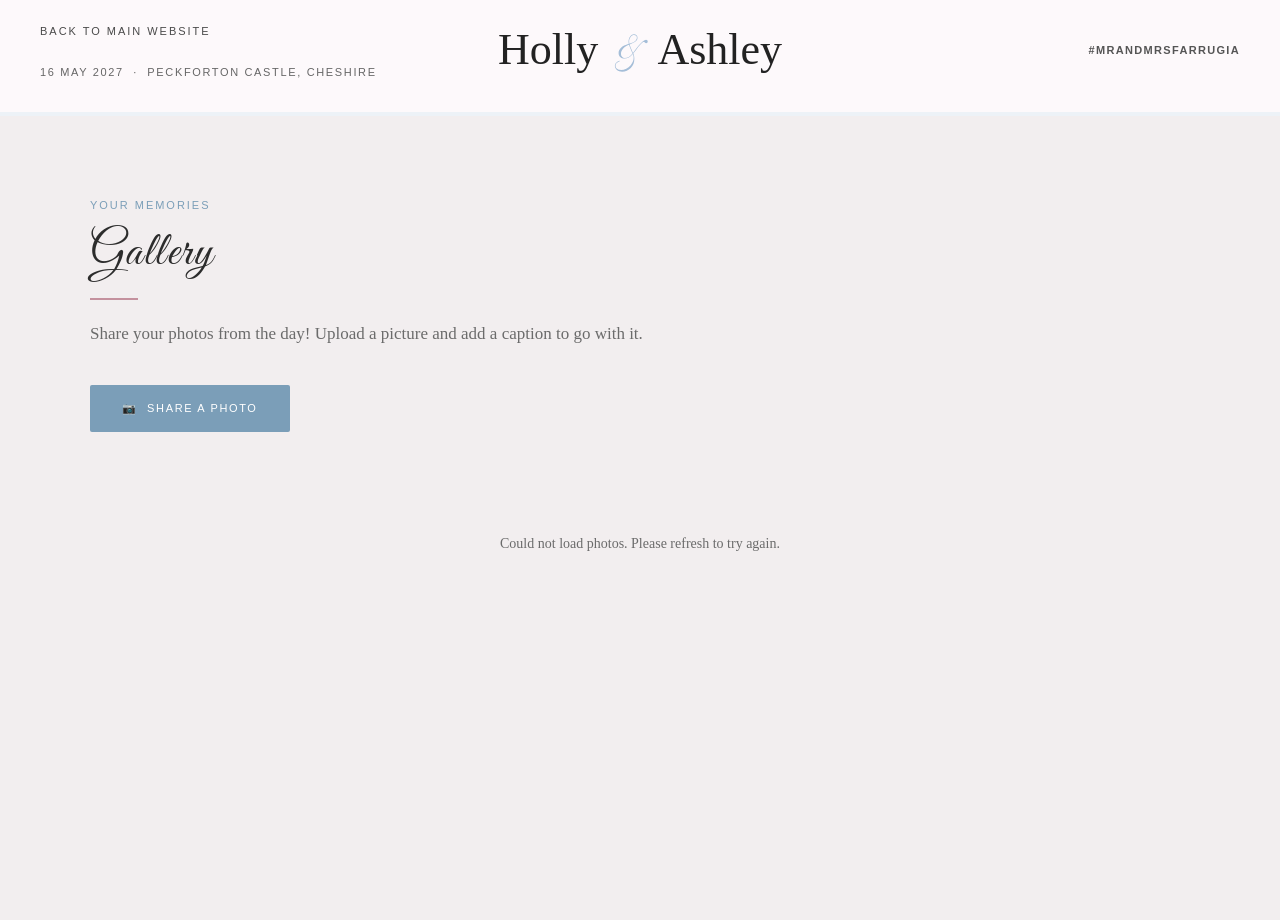
==== commit 69df15ef: "added compression for images to make it more efficient" ====
--- a/gallery.html
+++ b/gallery.html
@@ -8,6 +8,7 @@
   <title>Gallery — Holly &amp; Ashley</title>
   <!-- Google Analytics -->
   <script async src="https://www.googletagmanager.com/gtag/js?id=G-BXC2VQV9V0"></script>
+  <script src="https://cdn.jsdelivr.net/npm/browser-image-compression@2.0.2/dist/browser-image-compression.min.js"></script>
   <script>
     window.dataLayer = window.dataLayer || [];
     function gtag(){dataLayer.push(arguments);}
@@ -373,7 +374,7 @@
   }
  
   async function silentRefresh() {
-    if (uploadInProgress) return;
+    if (uploadInProgress || pendingFiles.length) return;
     try {
       const fresh = await fetchPhotos();
  
@@ -529,23 +530,40 @@
     const status = document.getElementById('upload-status');
  
     btn.disabled = true;
-    btn.textContent = 'Uploading…';
- 
+
     const ext  = file.name.split('.').pop().toLowerCase() || 'jpg';
     const mime = { jpg:'image/jpeg', jpeg:'image/jpeg', png:'image/png', webp:'image/webp', gif:'image/gif' }[ext] || file.type || 'image/jpeg';
- 
+
     if (ext === 'heic' || ext === 'heif') {
       status.textContent = 'HEIC not supported — please save as JPEG first.';
       document.getElementById('caption-modal').classList.remove('open');
+      uploadInProgress = false;
       return;
     }
- 
+
+    // Compress before upload (skip GIFs — compression breaks animation)
+    let fileToUpload = file;
+    if (ext !== 'gif') {
+      btn.textContent = 'Uploading…';
+      try {
+        fileToUpload = await imageCompression(file, {
+          maxSizeMB: 3,
+          maxWidthOrHeight: 2048,
+          useWebWorker: true,
+          initialQuality: 0.8,
+        });
+        console.log(`Compressed: ${(file.size/1024/1024).toFixed(1)}MB → ${(fileToUpload.size/1024/1024).toFixed(1)}MB`);
+      } catch (e) {
+        console.warn('Compression failed, uploading original:', e);
+        fileToUpload = file;
+      }
+    }
     try {
       const presignRes = await fetch(`${PRESIGN_API}?ext=${ext}`);
       if (!presignRes.ok) throw new Error(`Presign failed: ${presignRes.status}`);
       const { url, captionUrl } = await presignRes.json();
- 
-      const s3Res = await fetch(url, { method: 'PUT', body: file, headers: { 'Content-Type': mime } });
+
+      const s3Res = await fetch(url, { method: 'PUT', body: fileToUpload, headers: { 'Content-Type': mime } });
       if (!s3Res.ok) throw new Error(`S3 upload failed: ${s3Res.status}`);
  
       if (captionUrl) {
@@ -572,7 +590,11 @@
       pendingFiles = [];
       pendingIndex = 0;
       status.textContent = 'Photos shared! 🎉';
-      setTimeout(() => { status.textContent = ''; loadGallery(); }, 2000);
+      setTimeout(async () => {
+        status.textContent = '';
+        await loadGallery();
+        uploadInProgress = false;
+      }, 2000);
     }
   }
  
--- a/wedding-style.css
+++ b/wedding-style.css
@@ -1113,8 +1113,8 @@
 }
 .page-intro {
   color: var(--mid);
-  font-size: 16px;
-  max-width: 560px;
+  font-size: 17px;
+/*  max-width: 560px;*/
   margin-bottom: 36px;
 }
 
@@ -1262,10 +1262,15 @@
 /* New photos banner */
 .new-photos-banner {
   display: none;
+  position: fixed;
+  top: 80px;
+  left: 50%;
+  transform: translateX(-50%);
+  z-index: 200;
   align-items: center;
   justify-content: center;
-  margin: 0 0 16px;
-  padding: 10px 20px;
+  white-space: nowrap;
+  padding: 10px 22px;
   background: var(--sage);
   color: #fff;
   border-radius: 24px;
@@ -1275,6 +1280,7 @@
   letter-spacing: 0.02em;
   cursor: pointer;
   border: none;
+  box-shadow: 0 4px 16px rgba(0,0,0,0.18);
   animation: slideDown 0.3s ease;
   -webkit-tap-highlight-color: transparent;
 }
@@ -1344,7 +1350,7 @@
   border-radius: 2px;
   cursor: pointer;
   font-family: -apple-system, BlinkMacSystemFont, 'Segoe UI', sans-serif;
-  font-size: 14px;
+  font-size: 12px;
   letter-spacing: 0.12em;
   text-transform: uppercase;
   transition: border-color 0.2s, color 0.2s;
